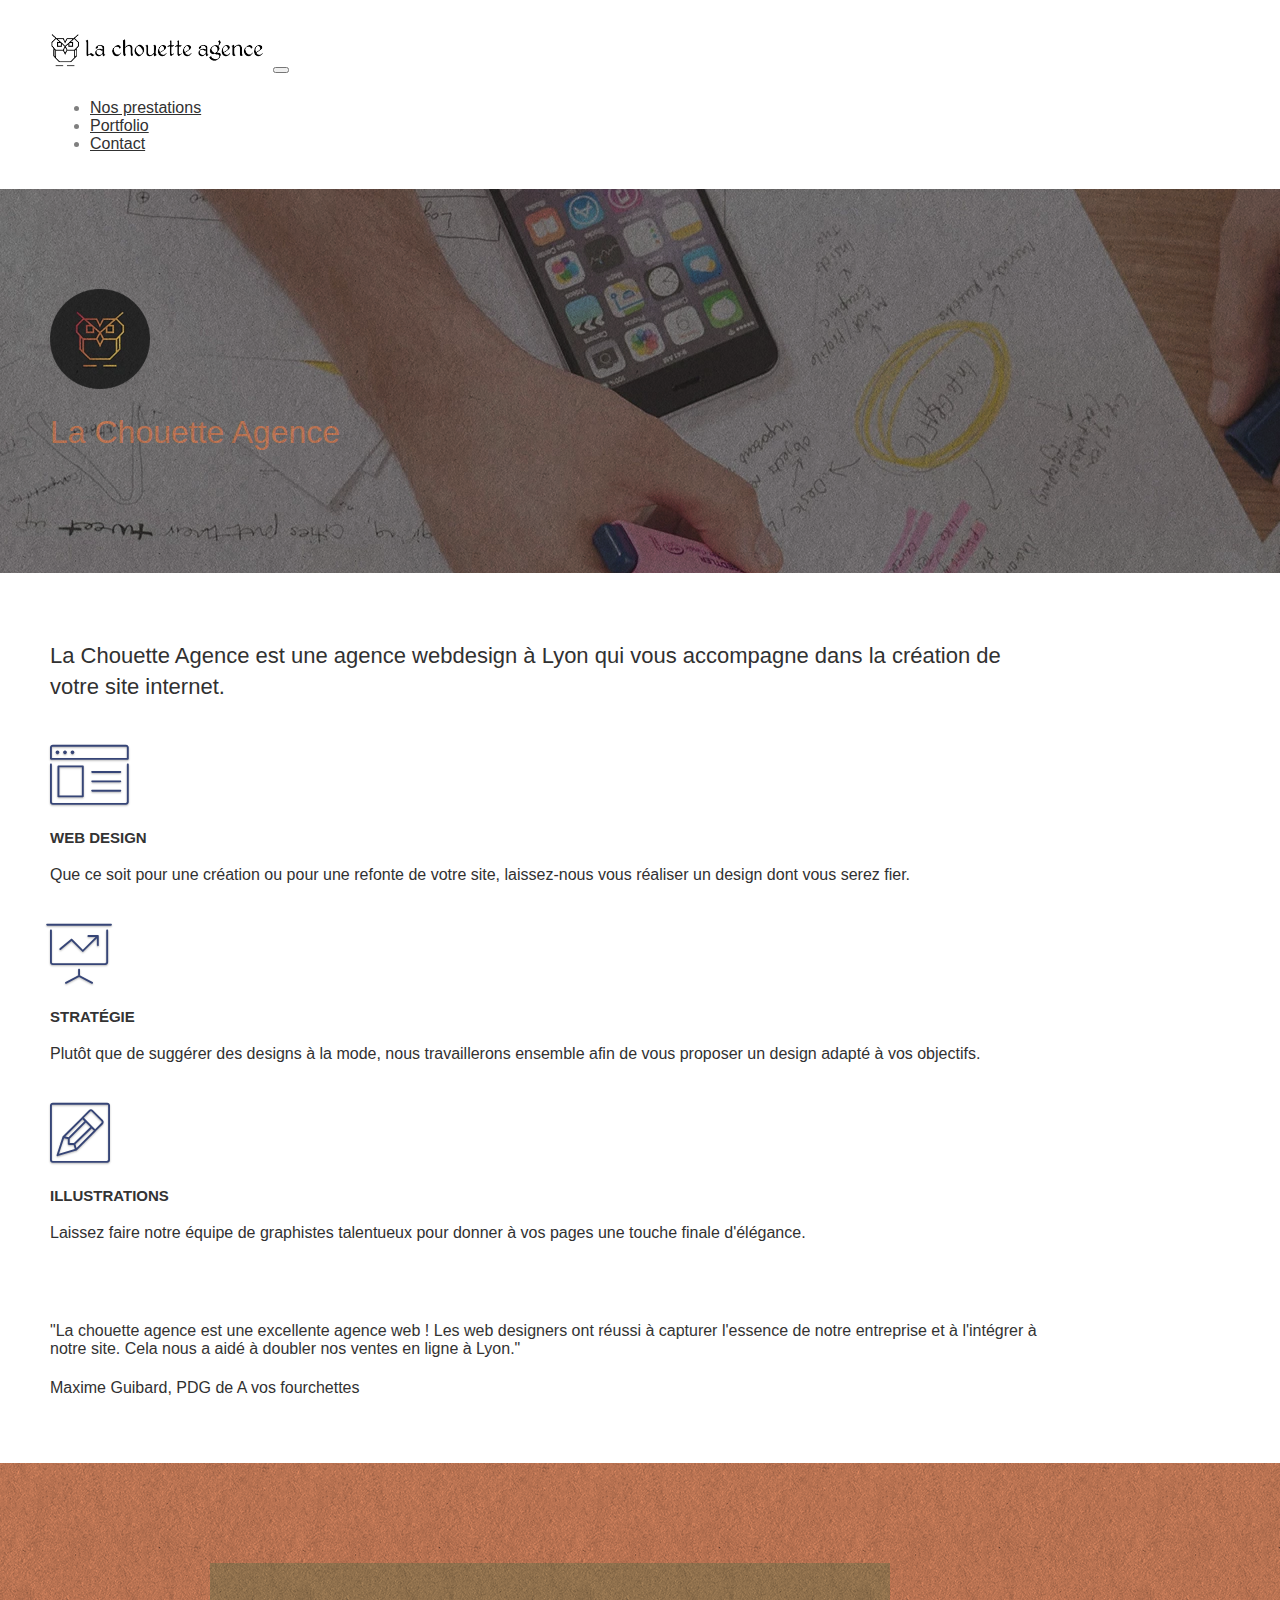
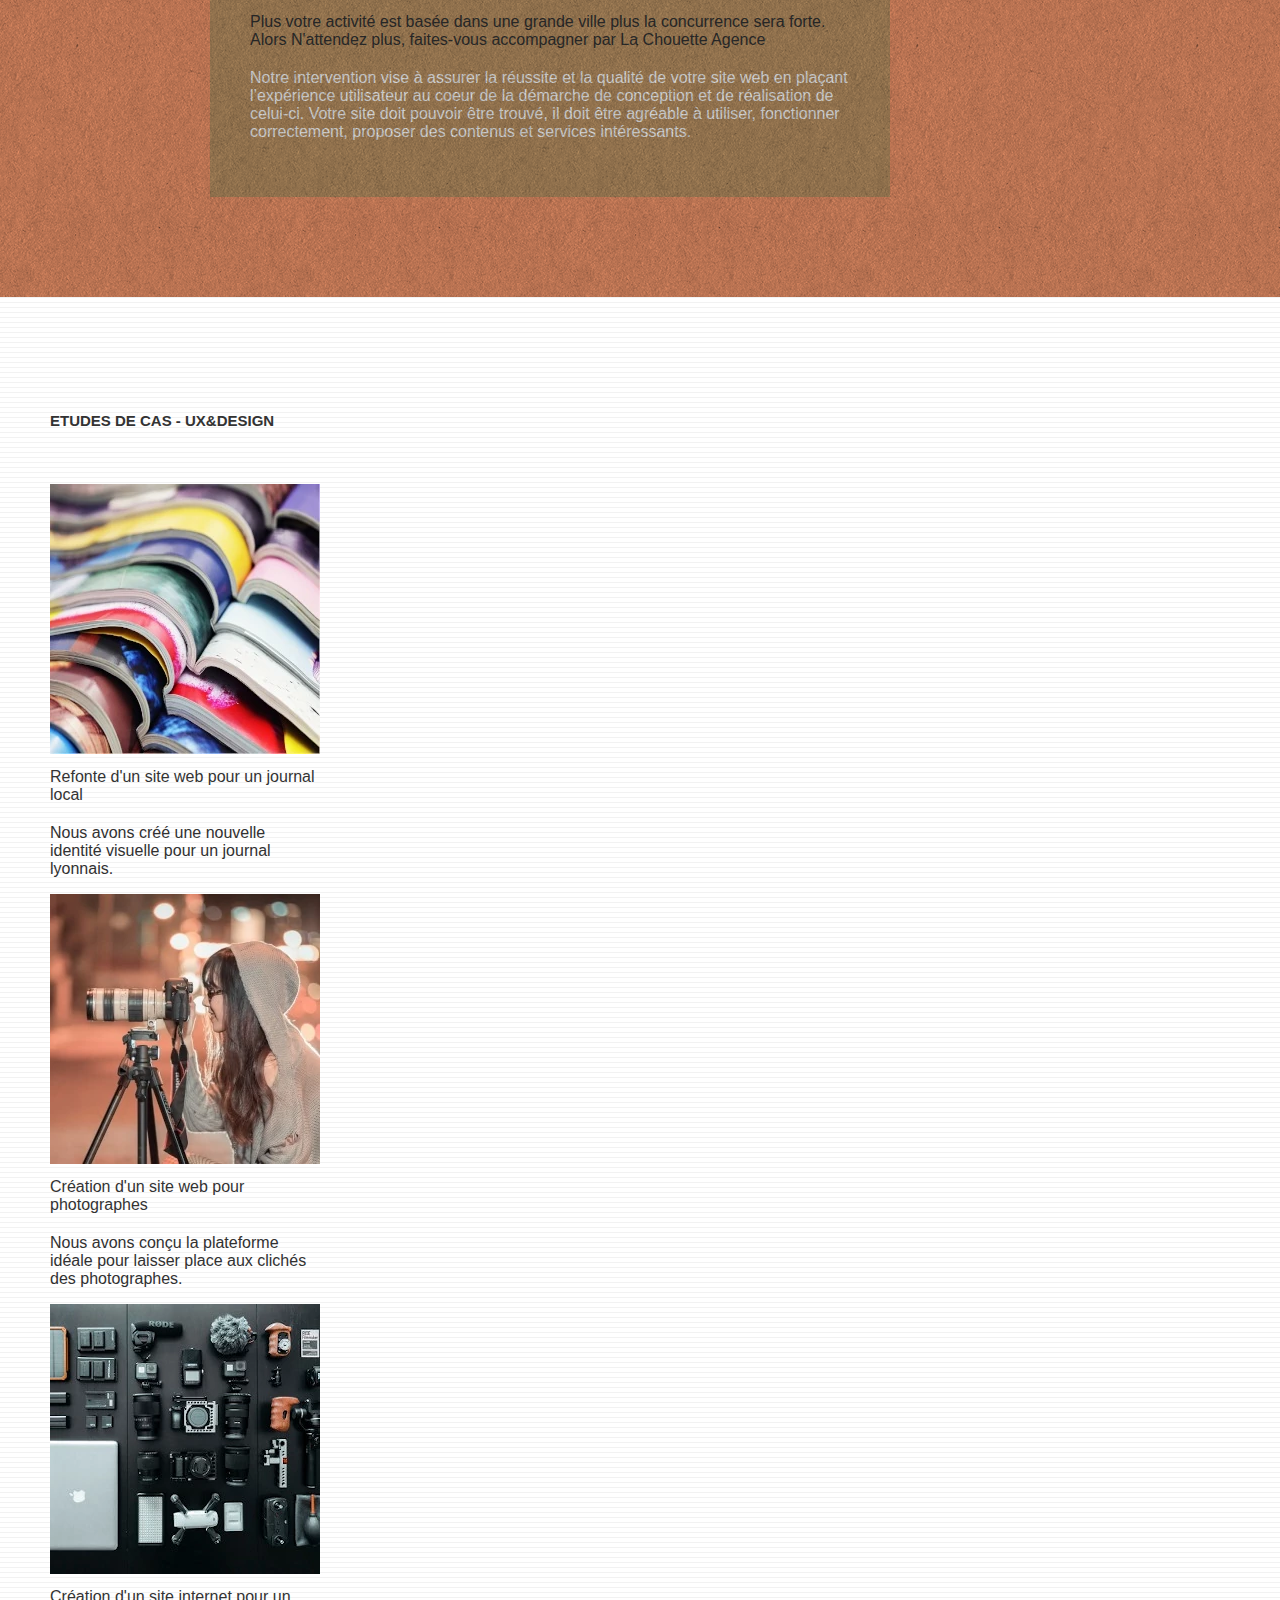
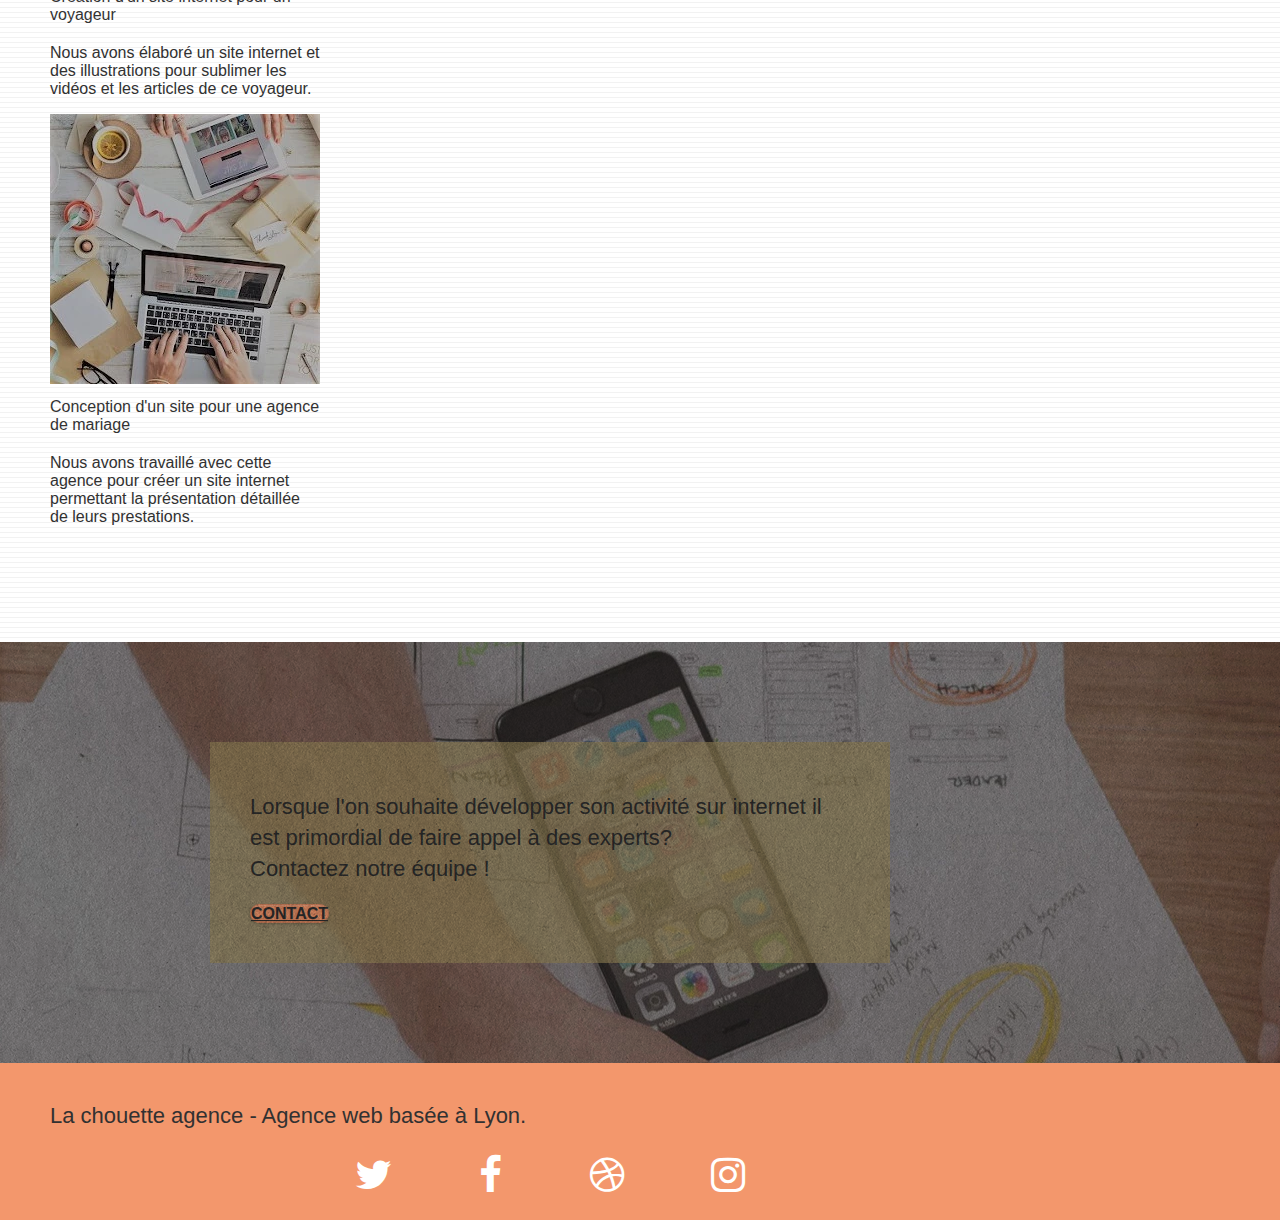
==== index.html @ d1f76609 "carroussel" ====
<!DOCTYPE html>
<html lang="fr">
	<head>
		<meta charset="utf-8" />
		<meta
			name="viewport"
			content="width=device-width, initial-scale=1.0, viewport-fit=cover"
		/>

		<meta name="robots" content="index, follow" />

		<meta
			property="og:url"
			content="https://levequebenjamin.github.io/BenjaminLeveque_4_28122020/"
		/>
		<meta
			property="og:title"
			content="La chouette agence I Agence web design qui vous accompagne dans la création de votre site internet I Lyon"
		/>
		<meta
			property="og:description"
			content="Plus votre activité est basée dans une grande ville plus la concurrence sera forte. Alors N'attendez plus, faites-vous accompagner par La Chouette Agence"
		/>
		<meta
			property="og:image"
			content="https://levequebenjamin.github.io/BenjaminLeveque_4_28122020/img/la-chouette-agence-banniere1.webp"
		/>

		<meta
			name="description"
			content="Plus votre activité est basée dans une grande ville plus la concurrence sera forte. Alors N'attendez plus, faites-vous accompagner par La Chouette Agence"
		/>

		<link
			href="https://levequebenjamin.github.io/BenjaminLeveque_4_28122020/"
			rel="canonical"
		/>
		<link rel="shortcut icon" type="image/webp" href="favicon.webp" />
		<link rel="stylesheet" href="style.min.css" />
		<link rel="stylesheet" href="./css/font-awesome.min.css" />
		<link rel="stylesheet" href="./css/et-line.min.css" />

		<script defer src="https://code.jquery.com/jquery-3.5.1.min.js" integrity="sha256-9/aliU8dGd2tb6OSsuzixeV4y/faTqgFtohetphbbj0=" crossorigin="anonymous"></script>
		<link rel="stylesheet" href="https://cdn.jsdelivr.net/npm/bootstrap@4.5.3/dist/css/bootstrap.min.css" integrity="sha384-TX8t27EcRE3e/ihU7zmQxVncDAy5uIKz4rEkgIXeMed4M0jlfIDPvg6uqKI2xXr2" crossorigin="anonymous">

		<title>
			La Chouette Agence I Agence web design qui aide les entreprises à devenir
			attractives et visibles sur Internet I Lyon
		</title>
	</head>

	<body>
		<!-- Principal conteneur -->
		<main class="page-container">
			<!-- bloc-0 -->
			<header class="bloc bgc-white l-bloc" id="bloc-0">
				<!-- AJOUT BALISE HEADER -->
				<div class="container bloc-sm">
					<nav class="navbar navbar-expand-lg navbar-light">
						<a class="navbar-brand" href="index.html"><img
							src="img/la-chouette-agence.webp"
							alt="La Chouette Agence, web design à Lyon"
						/></a>
						<button class="navbar-toggler" type="button" data-toggle="collapse" data-target="#navbarNav" aria-controls="navbarNav" aria-expanded="false" aria-label="Toggle navigation">
							<span class="navbar-toggler-icon"></span>
						</button>
						<div class="collapse navbar-collapse justify-content-end" id="navbarNav">
							<ul class="focus navbar-nav">
								<li class="nav-item active">
									<a class="nav-link" href="#ancrePrestations">Nos prestations <span class="sr-only">(current)</span></a>
								</li>
								<li class="nav-item">
									<a class="nav-link" href="#ancrePortfolio">Portfolio</a>
								</li>
								<li class="nav-item">
									<a class="nav-link" href="page2.html">Contact</a>
								</li>
							</ul>
						</div>
					</nav>
				
				</div>
			</header>
			<!-- bloc-0 END -->

			<!-- bloc-1-presentation -->
			<section
				class="bloc bg-banniere bgc-dark-slate-blue d-bloc bg-t-edge bloc-bg-texture texture-paper b-parallax"
				id="bloc-1-hero"
			>
				<!-- AJOUT BALISE SECTION /SEO -->
				<div class="container bloc-lg">
					<div class="row">
						<div class="col-sm-12 text-center">
							<img
								src="img/logo.webp"
								class="center-block image-resize-mode"
								width="100"
								alt="La Chouette Agence, webdesign à Lyon"
							/><!-- MODIF DESCRIPTION IMG /SEO -->
							<!-- AJOUT MOT CLE H1 /SEO -->
							<h1 class="hero-bloc-text tc-white">
								La Chouette Agence 
							</h1>
						</div>
					</div>
				</div>
			</section>
			<!-- bloc-1-presentation END -->

			<!-- bloc-2-services -->
			<!-- AJOUT BALISE SECTION / SEO -->
			<section class="bloc l-bloc" id="bloc-2-services">
				<div id="ancrePrestations" class="container bloc-md">
					<div class="row">
						<div class="col-sm-12 text-center">
							<!-- MODIF H3 => H2 / SEO -->
							<h2>
								La Chouette Agence est une agence webdesign à Lyon qui vous accompagne dans la création de votre site internet.
							</h2>
						</div>
					</div>
					<div class="row">
						<!-- AJOUT BALISE ARTICLE / SEO -->
						<article class="col-sm-4">
							<div class="text-center">
								<span
									class="et-icon-browser sm-shadow icon-dark-slate-blue icons icon-lg"
								></span>
							</div>
							<!-- MODIF H3 => H2 / SEO -->
							<h3 class="mg-md text-center">Web design</h3>
							<p class="text-center">
								Que ce soit pour une création ou pour une refonte de votre site, laissez-nous vous
								réaliser un design dont vous serez fier.
							</p>
						</article>
						<!-- AJOUT BALISE ARTICLE / SEO -->
						<article class="col-sm-4">
							<div class="text-center">
								<span
									class="et-icon-presentation sm-shadow icon-dark-slate-blue icons icon-lg"
								></span>
							</div>
							<!-- MODIF H3 => H2 / SEO -->
							<h3 class="mg-md text-center">Stratégie</h3>
							<p class="text-center">
								Plutôt que de suggérer des designs à la mode, nous travaillerons ensemble afin de vous proposer un design adapté à vos objectifs.<br />
							</p>
						</article>
						<!-- AJOUT BALISE ARTICLE / SEO -->
						<article class="col-sm-4">
							<div class="text-center">
								<span
									class="et-icon-edit sm-shadow icon-dark-slate-blue icons icon-lg"
								></span>
							</div>
							<!-- MODIF H3 => H2 / SEO -->
							<h3 class="mg-md text-center">Illustrations</h3>
							<p class="text-center">
								Laissez
								faire notre équipe de graphistes talentueux pour donner à vos
								pages une touche finale d'élégance.
							</p>
						</article>
					</div>
					<!-- AJOUT BALISE ARTICLE / SEO -->
					<article class="row justify-content-center voffset-lg voffset">
						<!-- MODIF IMG CITATION => TEXTE / SEO -->
						<div class="col-xs-12 col-md-8 col-md-offset-2 text-center">
							<h4>
								"La chouette agence est une excellente agence web ! Les web
								designers ont réussi à capturer l'essence de notre entreprise et
								à l'intégrer à notre site. Cela nous a aidé à doubler nos ventes
								en ligne à Lyon."
							</h4>
							<p>Maxime Guibard, PDG de A vos fourchettes</p>
						</div>
					</article>
				</div>
			</section>
			<!-- bloc-2-services END -->

			<!-- bloc-3-what-i-do -->
			<!-- AJOUT BALISE SECTION + AJOUT bg-t-edge pour background /SEO-->
			<section
				class="bloc bg-presentation bgc-atomic-tangerine d-bloc bloc-bg-texture texture-paper bg-t-edge b-parallax"
				id="bloc-3-what-i-do"
			>
				<div class="container bloc-lg">
					<div class="tight-width-whitespace black-background blocPad">
						<div class="col-sm-12">
							<h4 class="mg-md text-center">
								Plus votre activité est basée dans une grande ville plus la concurrence sera forte. Alors N'attendez plus, faites-vous accompagner par La Chouette Agence<br />
							</h4>
							<p class="text-center white">
								Notre intervention vise à assurer la réussite et la qualité de votre site web en plaçant l’expérience utilisateur au coeur de la démarche de conception et de réalisation de celui-ci. Votre site doit pouvoir être trouvé, il doit être agréable à utiliser, fonctionner correctement, proposer des contenus et services intéressants.
							</p>
						</div>
					</div>
				</div>
			</section>
			<!-- bloc-3-what-i-do END -->

			<!-- bloc-4-portfolio -->
			<!-- AJOUT BALISE SECTION / SEO -->
			<section
				class="bloc bg-lines-h2-bg bg-repeat l-bloc"
				id="bloc-4-portfolio"
			>
				<div id="ancrePortfolio" class="container bloc-lg">
					<div class="justify-content-center">
						<!-- MODIF IMG => TEXTE / SEO -->
						<div class="col-sm-12 text-center paddingPortfolioH2">
							<h3>
								Etudes de cas - UX&DESIGN
							</h3>
						</div>
						<div class="row justify-content-around">
							<!-- AJOUT BALISE ARTICLE / SEO -->
							<article class="marginImg">
								<div class="widthArticle marginImg">
									<!-- MODIF DESCRIPTION IMG /SEO -->
									<img
										src="img/1.webp"
										alt="La Chouette Agence, agence web design, refonte d'un site web pour un journal local"
										class="img-responsive portfolio-thumb"
									/>
								<h4 class="mg-md text-center">
									Refonte d'un site web pour un journal local
								</h4>
								<p class="text-center">
									Nous avons créé une nouvelle identité visuelle pour un journal
									lyonnais.
								</p>
								</div>
							</article>
							<!-- AJOUT MARGIN AUTO POUR RESPONSIVE marginImg / SEO -->
							<!-- AJOUT BALISE ARTICLE / SEO -->
							<article class="marginImg">
								<div class="widthArticle marginImg">
									<!-- MODIF DESCRIPTION IMG /SEO -->
									<img
										src="img/2.webp"
										class="img-responsive portfolio-thumb"
										alt="La Chouette Agence, agence web design, création d'un site web pour photographes"
									/>
								<h4 class="mg-md text-center">
									Création d'un site web pour photographes
								</h4>
								<p class="text-center">
									Nous avons conçu la plateforme idéale pour laisser place aux
									clichés des photographes.
								</p>
								</div>
							</article>
						</div>
						<div class="row justify-content-around">
							<!-- AJOUT MARGIN AUTO POUR RESPONSIVE marginImg / SEO -->
							<!-- AJOUT BALISE ARTICLE / SEO -->
							<article class="marginImg">
								<div class="widthArticle marginImg">
									<!-- MODIF DESCRIPTION IMG /SEO -->
									<img
										src="img/3.webp"
										class="img-responsive portfolio-thumb"
										alt="La Chouette Agence, agence web design, création d'un site web pour voyageur"
									/>
								<h4 class="mg-md text-center">
									Création d'un site internet pour un voyageur
								</h4>
								<p class="text-center">
									Nous avons élaboré un site internet et des illustrations pour
									sublimer les vidéos et les articles de ce voyageur.
								</p>
								</div>
							</article>
							<!-- AJOUT MARGIN AUTO POUR RESPONSIVE marginImg / SEO -->
							<!-- AJOUT BALISE ARTICLE / SEO -->
							<article class="marginImg">
								<div class="widthArticle marginImg">
									<!-- MODIF DESCRIPTION IMG /SEO -->
									<img
										src="img/4.webp"
										class="img-responsive portfolio-thumb"
										alt="La Chouette Agence, agence web design, création d'un site web pour agence de mariage"
									/>
								<h4 class="mg-md text-center">
									Conception d'un site pour une agence de mariage
								</h4>
								<p class="text-center">
									Nous avons travaillé avec cette agence pour créer un site
									internet permettant la présentation détaillée de leurs
									prestations.
								</p>
								</div>
							</article>
						</div>
					</div>
				</div>
			</section>
			<!-- bloc-4-portfolio END -->

			<!-- bloc-5-cta -->
			<section
				class="bloc bg-banniere bgc-dark-slate-blue d-bloc bloc-bg-texture texture-paper bg-t-edge"
				id="bloc-5-cta"
			>
				<div class="container bloc-lg">
					<div class="tight-width-whitespace black-background">
						<h2 class="mg-md text-center">
							Lorsque l'on souhaite développer son activité sur internet il est primordial de faire appel à des experts?<br />Contactez notre
							équipe !
						</h2>
						<div class="col-sm-12 text-center focus">
							<a
								href="page2.html"
								class="btn btn-atomic-tangerine btn-clean btn-rd btn-lg cta-hero"
								>Contact</a
							>
						</div>
					</div>
				</div>
			</section>
			<!-- bloc-5-cta END -->

			<!-- Footer - bloc-8 -->
			<!-- AJOUT BALISE FOOTER / SEO -->
			<footer class="bloc bgc-atomic-tangerine d-bloc" id="bloc-8">
				<div class="container bloc-sm">
					<div class="row">
						<div class="col-sm-12">
							<!-- AJOUT H2 /SEO -->
							<h2 class="text-center">
								La chouette agence - Agence web basée à Lyon.<br />
							</h2>
							<div class="row-no-gutters social rowFlex">
								<div class="col-sm-3">
									<div class="text-center">
										<!-- AJOUT LIEN TWITTER / SEO -->
										<a class="social dimI" href="https://twitter.com"
											><span
												class="fa fa-twitter icon-md padI"
												aria-hidden="true"
											></span
											><span class="hors-ecran">Marche : </span>
										</a>
									</div>
								</div>
								<div class="col-sm-3">
									<div class="text-center">
										<!-- AJOUT LIEN FACEBOOK / SEO -->
										<a class="social dimI" href="https://facebook.com"
											><span
												class="fa fa-facebook icon-md padI"
												aria-hidden="true"
											></span
											><span class="hors-ecran">Marche : </span></a
										>
									</div>
								</div>
								<div class="col-sm-3">
									<div class="text-center">
										<!-- AJOUT LIEN DRIBBBLE / SEO -->
										<a class="social dimI" href="https://dribbble.com"
											><span
												class="fa fa-dribbble icon-md padI"
												aria-hidden="true"
											></span
											><span class="hors-ecran">Marche : </span></a
										>
									</div>
								</div>
								<div class="col-sm-3">
									<div class="text-center">
										<!-- AJOUT LIEN INSTAGRAM / SEO -->
										<a class="social dimI" href="https://instagram.com"
											><span
												class="fa fa-instagram icon-md padI"
												aria-hidden="true"
											></span
											><span class="hors-ecran">Marche : </span></a
										>
									</div>
								</div>
							</div>
						</div>
					</div>
				</div>
			</footer>
			<!-- Footer - bloc-8 END -->
		</main>
		<!-- Principal conteneur END -->
		<script defer src="https://cdn.jsdelivr.net/npm/bootstrap@4.5.3/dist/js/bootstrap.bundle.min.js" integrity="sha384-ho+j7jyWK8fNQe+A12Hb8AhRq26LrZ/JpcUGGOn+Y7RsweNrtN/tE3MoK7ZeZDyx" crossorigin="anonymous"></script>
	</body>
</html>
---- style.min.css ----
body{margin:0;padding:0;background:#fff;overflow-x:hidden;-webkit-font-smoothing:antialiased;-moz-osx-font-smoothing:grayscale}a,button{transition:all .3s ease-in-out;outline:0!important}a:hover{text-decoration:none;cursor:pointer}.bloc{width:100%;clear:both;background:50% 50% no-repeat;padding:0 50px;-webkit-background-size:cover;-moz-background-size:cover;-o-background-size:cover;background-size:cover;position:relative}.bloc .container{padding-left:0;padding-right:0}.bloc-lg{padding:100px 50px}.bloc-md{padding:50px}.bloc-sm{padding:20px 20px}.bg-b-edge,.bg-br-edge,.bg-center,.bg-l-edge,.bg-r-edge,.bg-repeat,.bg-t-edge{-webkit-background-size:auto!important;-moz-background-size:auto!important;-o-background-size:auto!important;background-size:auto!important}.bg-repeat{background:repeat}.bg-t-edge{background:top no-repeat}.bloc-bg-texture::before{content:"";background-size:2px 2px;position:absolute;top:0;bottom:0;left:0;right:0}.texture-paper::before{background:url(https://levequebenjamin.github.io/BenjaminLeveque_4_28122020/img/texture-paper.webp);background-size:280px 280px}.b-parallax{background-attachment:fixed}.d-bloc{color:rgba(255,255,255,.7)}.d-bloc button:hover{color:rgba(255,255,255)}.d-bloc .a-btn,.d-bloc .navbar a,.d-bloc .navbar-brand,.d-bloc a .icon-lg,.d-bloc a .icon-md,.d-bloc a .icon-sm,.d-bloc h1 a,.d-bloc h2 a,.d-bloc h3 a,.d-bloc h4 a,.d-bloc h5 a,.d-bloc h6 a,.d-bloc p a{color:rgba(255,255,255)}.d-bloc .a-btn:hover,.d-bloc .navbar a:hover,.d-bloc .navbar-brand:hover,.d-bloc a:hover .icon-lg,.d-bloc a:hover .icon-md,.d-bloc a:hover .icon-sm,.d-bloc h1 a:hover,.d-bloc h2 a:hover,.d-bloc h3 a:hover,.d-bloc h4 a:hover,.d-bloc h5 a:hover,.d-bloc h6 a:hover,.d-bloc p a:hover{color:#364577}.d-bloc .navbar-toggle .icon-bar{background:rgba(255,255,255,1)}.l-bloc{color:rgba(0,0,0,.5)}.l-bloc button:hover{color:rgba(0,0,0,.7)}.l-bloc .a-btn,.l-bloc .navbar a,.l-bloc .navbar-brand,.l-bloc a .icon-lg,.l-bloc a .icon-md,.l-bloc a .icon-sm,.l-bloc h1 a,.l-bloc h2 a,.l-bloc h3 a,.l-bloc h4 a,.l-bloc h5 a,.l-bloc h6 a,.l-bloc p a{color:rgba(0,0,0,.6)}.l-bloc .a-btn:hover,.l-bloc .navbar a:hover,.l-bloc .navbar-brand:hover,.l-bloc a:hover .icon-lg,.l-bloc a:hover .icon-md,.l-bloc a:hover .icon-sm,.l-bloc h1 a:hover,.l-bloc h2 a:hover,.l-bloc h3 a:hover,.l-bloc h4 a:hover,.l-bloc h5 a:hover,.l-bloc h6 a:hover,.l-bloc p a:hover{color:rgba(0,0,0,1)}.l-bloc .navbar-toggle .icon-bar{color:rgba(0,0,0,.6)}.voffset{margin-top:30px}.voffset-lg{margin-top:80px}.row-no-gutters{margin-right:0;margin-left:0}.row.row-no-gutters>[class*=" col-"],.row.row-no-gutters>[class^=col-]{padding-right:0;padding-left:0}#bloc-1-hero h1{font-size:32px}.navbar{margin-bottom:0;z-index:1}.navbar-brand{height:auto;margin:3px 15px;padding:0;font-size:25px;font-weight:400;font-weight:600;line-height:44px}.navbar-brand img{height:40px;margin:10px 5px 0 0;display:inline}.navbar-brand img[src$=svg]{min-width:100px}.nav-center .navbar-brand img{margin:0}.navbar .nav{padding-top:2px;margin-right:-16px;float:right;z-index:1}.nav>li{float:left;margin-top:4px;font-size:16px}.nav>li a:focus,.nav>li a:hover{background:0 0}.navbar-toggle:hover{background:0 0!important}.navbar-toggle .icon-bar{background-color:rgba(0,0,0,.5);width:36px;padding-top:5px;padding-bottom:5px}@media (min-width:768px){.site-navigation{position:absolute;top:50%;right:20px;transform:translate(0,-50%);-webkit-transform:translateY(-50%)}.nav-center{text-align:center}.nav-center .navbar-header{width:100%}.nav-center .nav>li,.nav-center .navbar-brand,.nav-center .navbar-header{float:none;display:inline-block}.nav-center .site-navigation{position:relative;width:100%;right:0;margin-right:0;margin-top:20px}}.nav>li>.dropdown a{background:0 0!important;display:block;padding:14px 15px}.mg-md{margin-top:10px;margin-bottom:20px}.mg-lg{margin-top:10px;margin-bottom:40px}.btn{margin:0 10px 10px 0}.btn-d,.btn-d:focus,.btn-d:hover{color:#fff;background:rgba(0,0,0,.3)}button{outline:0!important}.btn-rd{border-radius:40px}.btn-clean{border:1px solid rgba(0,0,0,.08);border-bottom-color:rgba(0,0,0,.1);text-shadow:0 1px 0 rgba(0,0,1,.1);box-shadow:0 1px 3px rgba(0,0,1,.25),inset 0 1px 0 0 rgba(255,255,255,.15)}.icon-md{font-size:40px!important}.icon-lg{font-size:60px!important}.sm-shadow{text-shadow:0 1px 2px rgba(0,0,0,.3)}a[data-lightbox]{position:relative;display:block;text-align:center}a[data-lightbox]:hover::before{content:"+";font-family:HelveticaNeue-Light,"Helvetica Neue Light","Helvetica Neue",Helvetica,Arial;font-size:32px;width:50px;height:50px;margin-left:-25px;border-radius:50%;background:rgba(0,0,0,.6);color:#fff;font-weight:100;z-index:1;position:absolute;top:50%;transform:translateY(-50%);-webkit-transform:translateY(-50%)}a[data-lightbox]:hover img{opacity:.6;-webkit-animation-fill-mode:none;animation-fill-mode:none}.lightbox-caption{padding:20px;color:#fff;background:rgba(0,0,0,.5);position:absolute;left:15px;right:15px;bottom:5px}.snapshot-lb .lightbox-caption{padding:0;color:rgba(0,0,0,.5);background:0 0}.btn,a,h1,h2,h3,h4,h5,h6,p{font-family:helvetica;font-weight:400;color:#313131!important}.container{max-width:1000px}.hero-bloc-text{font-size:38px}.tight-width-whitespace{max-width:600px;margin:auto auto auto auto}.h1{font-size:20px;font-family:"Open Sans"}.cta-hero{margin-top:22px;color:#fff!important;text-transform:uppercase;font-weight:700}.social{max-width:400px;margin:auto auto auto auto}h2{font-size:22px;line-height:1.4em}h3{font-size:15px;text-transform:uppercase;font-weight:700;color:#333!important}.med-width-whitespace{max-width:800px;margin:auto auto auto auto;box-shadow:0 0 0 #000}h1{color:#333!important}h4{color:#333!important}.icons{margin-bottom:14px;margin-top:24px}.white{color:#fff!important}.portfolio-thumb{margin-bottom:24px}.portfolio-row{margin-bottom:44px;margin-top:50px}.black-background{background-color:rgba(165,147,99,.7);padding:40px 40px 40px 40px}.bgc-white{background-color:#fff}.bgc-dark-slate-blue{background-color:#364577}.bgc-atomic-tangerine{background-color:#f3976c}.tc-white{color:#f3976c!important}.btn-atomic-tangerine{background:#f3976c!important;color:#313131!important}.btn-atomic-tangerine:hover{background:#364577!important;color:#fff!important}.icon-dark-slate-blue{color:#364577!important;border-color:#364577!important}.bg-lines-h2-bg{background-image:url(https://levequebenjamin.github.io/BenjaminLeveque_4_28122020/img/lines-h2-bg.webp)}.bg-banniere{background-image:url(https://levequebenjamin.github.io/BenjaminLeveque_4_28122020/img/la-chouette-agence-banniere.webp)}.bg-presentation{background-image:url(https://levequebenjamin.github.io/BenjaminLeveque_4_28122020/img/image-de-presentation.webp)}@media (max-width:1024px){.bloc{padding-left:20px;padding-right:20px}}@media (max-width:992px) and (min-width:768px){.navbar .nav{max-width:80%}.nav-center.navbar .nav{max-width:100%}}@media only screen and (min-device-width:768px) and (max-device-width:1024px) and (orientation:landscape){.b-parallax{background-attachment:scroll}}@media only screen and (min-device-width:1024px) and (max-device-width:1366px) and (-webkit-min-device-pixel-ratio:1.5){.b-parallax{background-attachment:scroll}}@media (max-width:991px){.container{width:100%}.b-parallax{background-attachment:scroll}#hero-bloc,.page-container{overflow-x:hidden;position:relative}.bloc{padding-left:constant(safe-area-inset-left);padding-right:constant(safe-area-inset-right)}}@media (max-width:767px){.page-container{overflow-x:hidden;position:relative}h1,h2,h3,h4,h5,h6,p{padding-left:10px!important;padding-right:10px!important}.b-parallax{background-attachment:scroll}.navbar .nav{padding-top:0;border-top:1px solid rgba(0,0,0,.2);float:none!important}.navbar.row{margin-left:0;margin-right:0}.site-navigation{position:inherit;transform:none;-webkit-transform:none;-ms-transform:none}.nav>li{margin-top:0;border-bottom:1px solid rgba(0,0,0,.1);background:rgba(0,0,0,.05);text-align:left;padding-left:15px;width:100%}.nav>li:hover{background:rgba(0,0,0,.08)}#hero-bloc .navbar .nav{background:rgba(0,0,0,.8)}#hero-bloc .navbar .nav a{color:rgba(255,255,255,.6)}.hero{padding:50px 0}.hero-nav{left:-1px;right:-1px}.navbar-collapse{padding:0;overflow-x:hidden;-webkit-box-shadow:none;box-shadow:none}.navbar-brand img{width:auto}.bloc{padding-left:0;padding-right:0}.bloc-lg{padding:40px 0}.bloc-md,.bloc-sm{padding-left:0;padding-right:0}.a-block{padding:0 10px}.voffset{margin-top:5px}.voffset-md{margin-top:20px}.voffset-lg{margin-top:30px}}@media (max-width:400px){.bloc{padding-left:0;padding-right:0}}.focus li a:focus{background-color:#364577;color:#fff!important}.focus a:focus{background-color:#364577;color:#fff!important}.d-bloc a:focus .icon-md{color:#364577!important}a[data-lightbox]:focus img{opacity:.6;-webkit-animation-fill-mode:none;animation-fill-mode:none}.rowFlex{display:flex;justify-content:space-between}.marginImg img{margin:auto}@media all and (max-width:425px){.black-background{padding:20px 0 20px 0}}.padI{padding:5px}.hors-ecran{position:absolute;left:-99999rem}.widthArticle{width: 270px!important}.paddingPortfolioH2{padding-bottom:40px}.navbar-brand{margin:0!important}
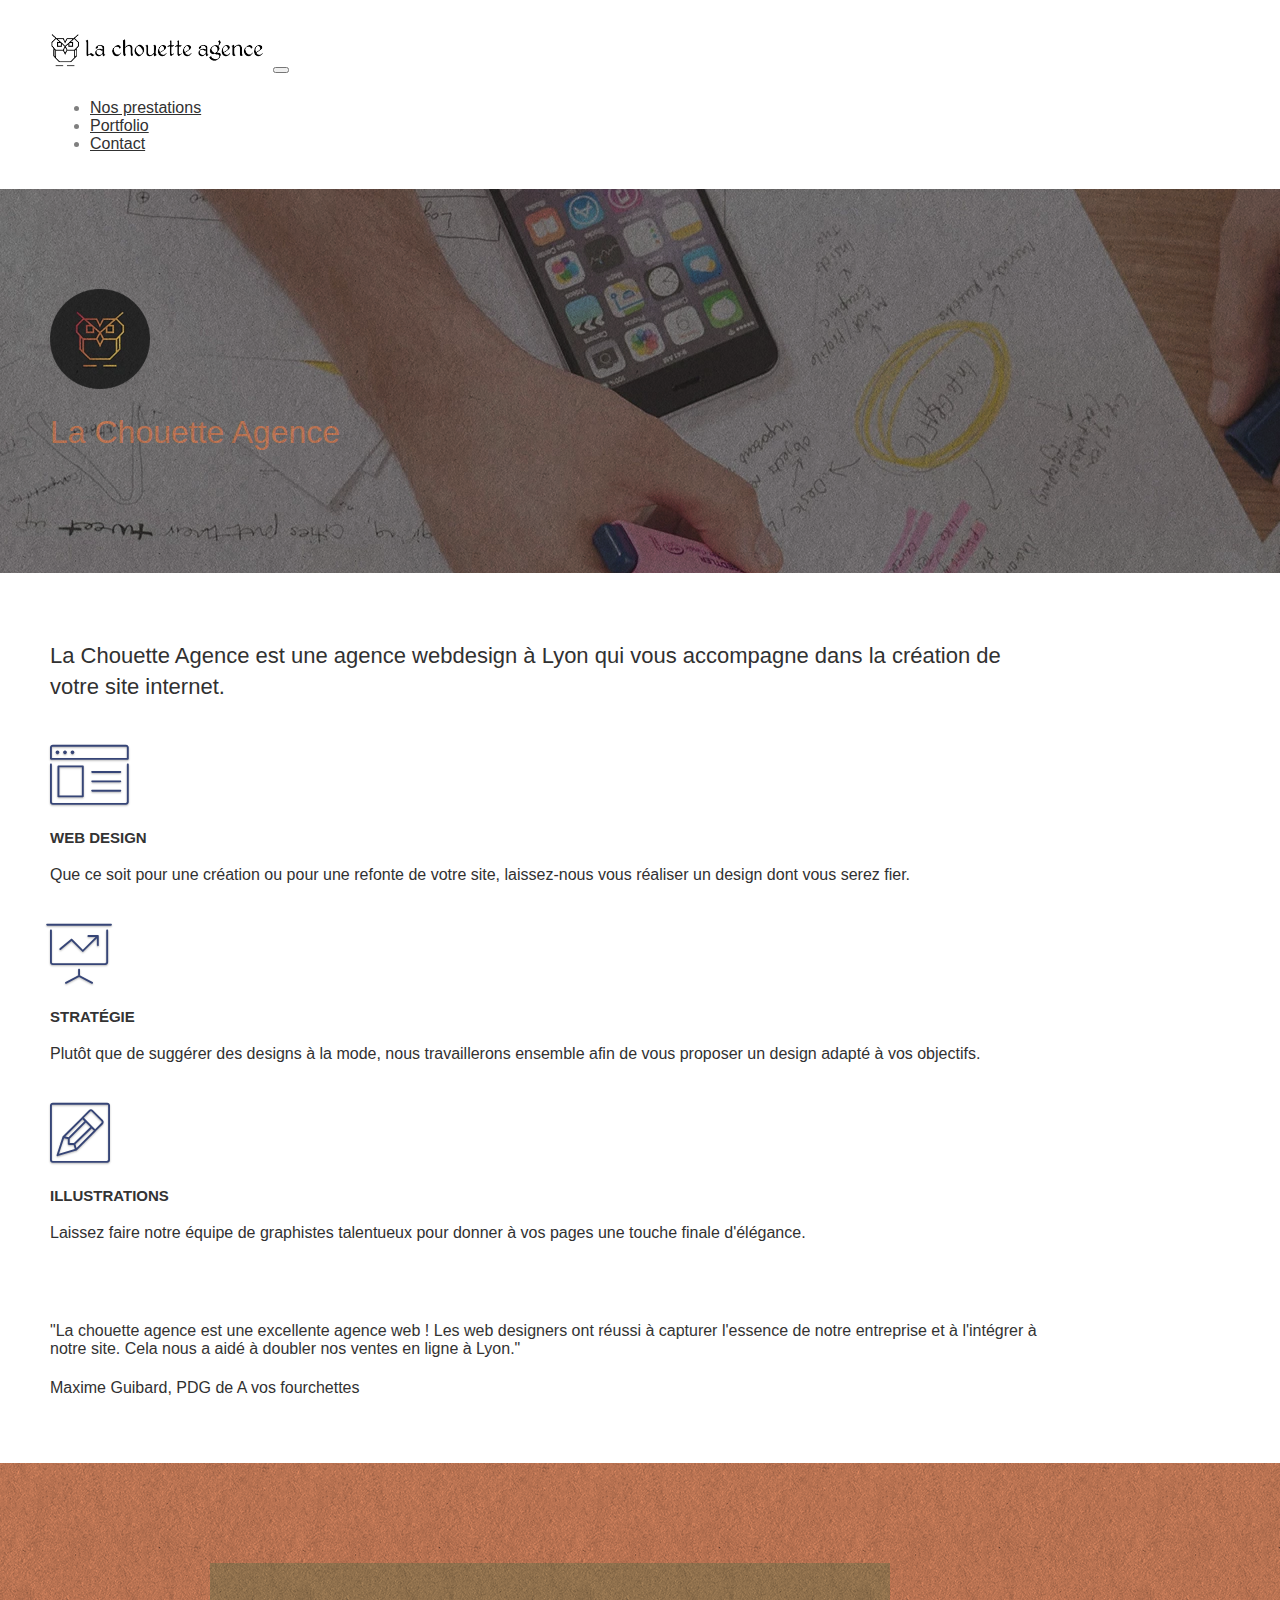
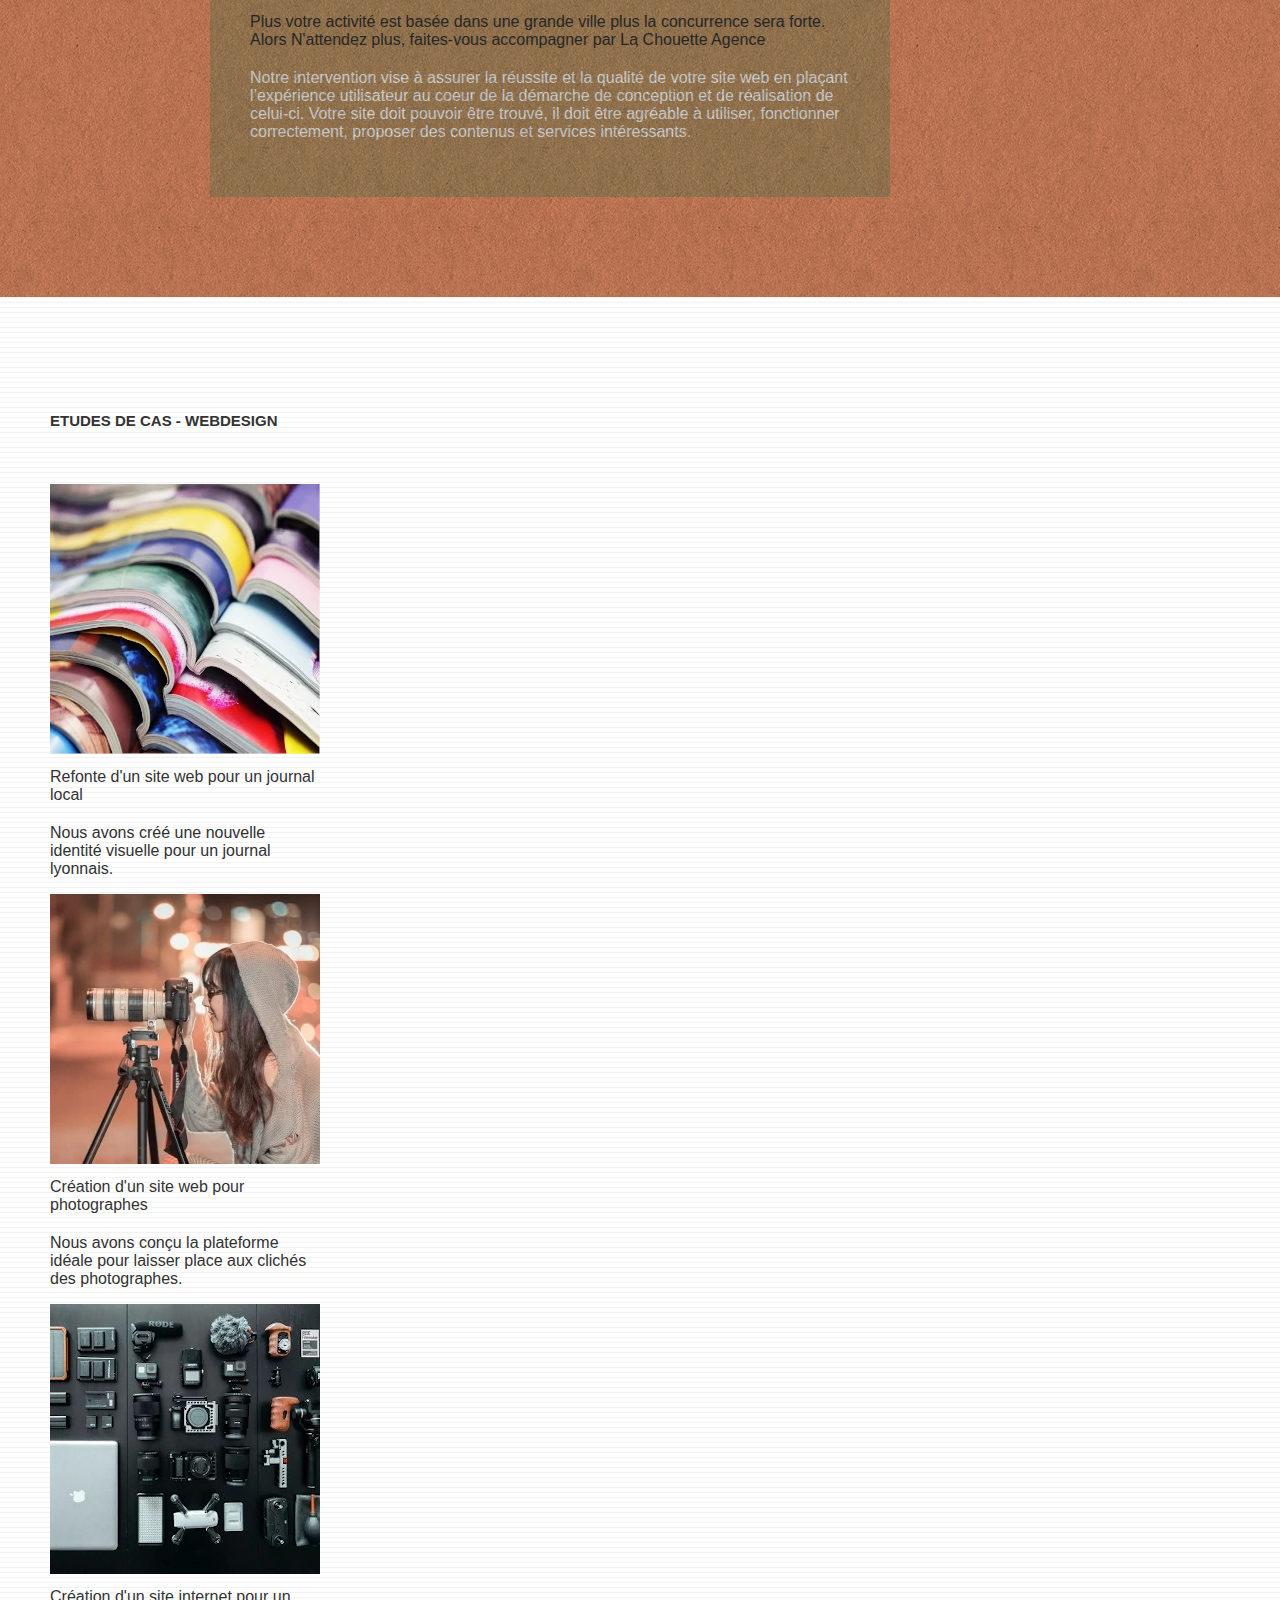
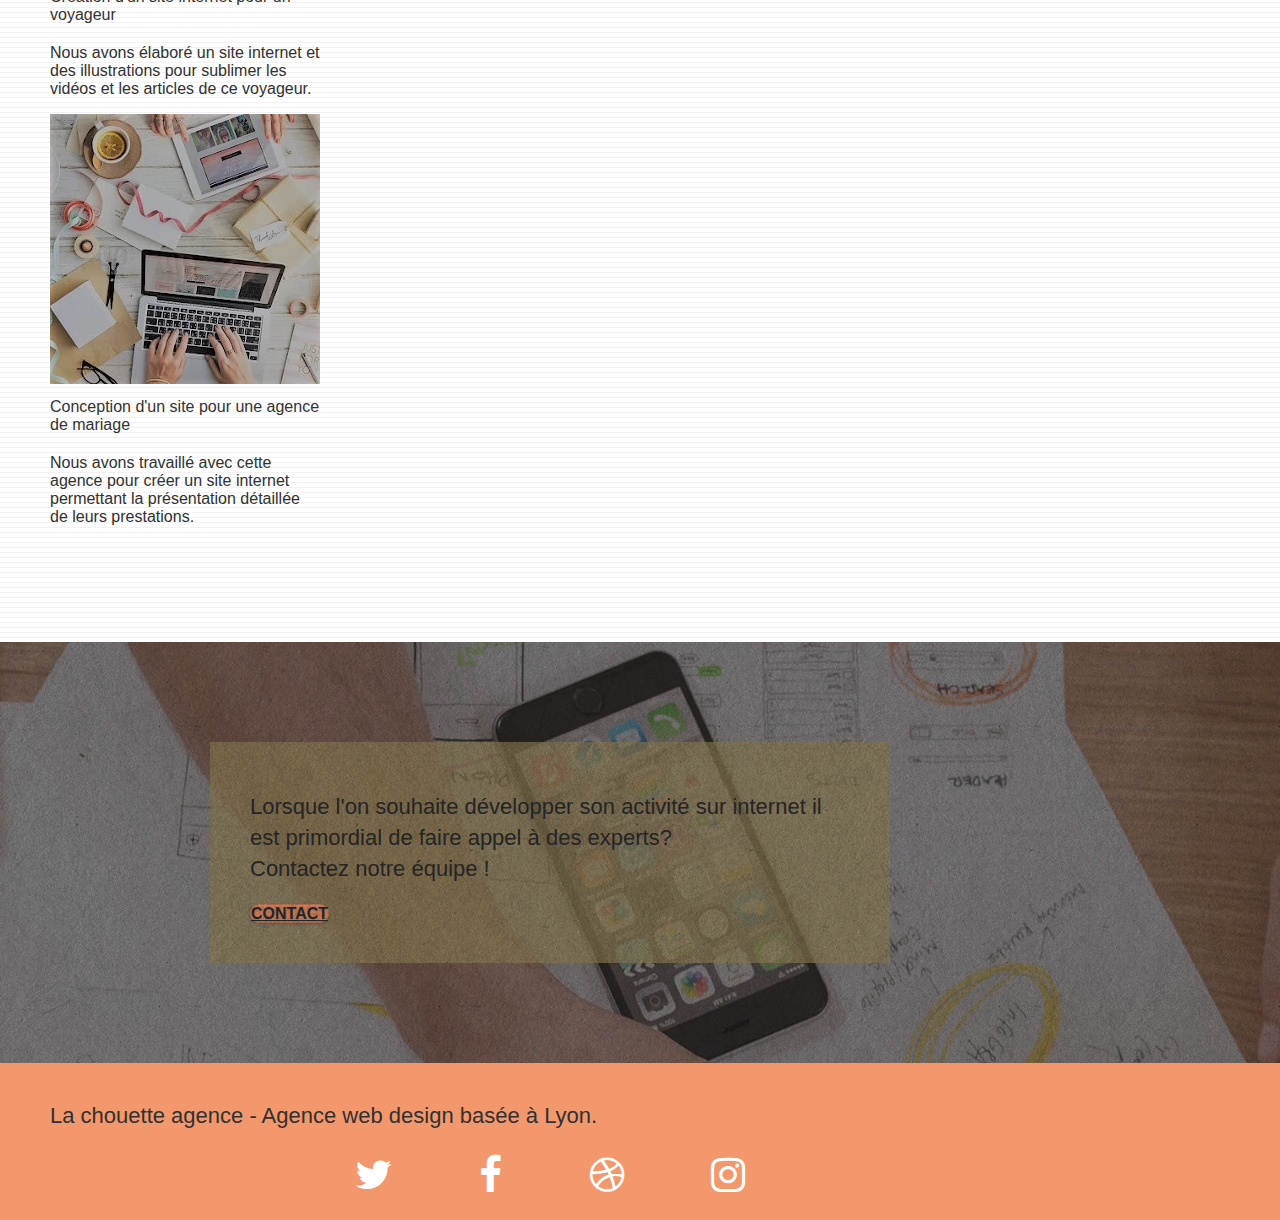
==== commit 167a7a5e: "derniere modif avant soutenance" ====
--- a/index.html
+++ b/index.html
@@ -6,16 +6,17 @@
 			name="viewport"
 			content="width=device-width, initial-scale=1.0, viewport-fit=cover"
 		/>
-
+		<!-- AJOUT BALISE ROBOTS -->
 		<meta name="robots" content="index, follow" />
 
+		<!-- AJOUT OPEN GRAPH POUR RESEAUX SOCIAUX-->
 		<meta
 			property="og:url"
 			content="https://levequebenjamin.github.io/BenjaminLeveque_4_28122020/"
 		/>
 		<meta
 			property="og:title"
-			content="La chouette agence I Agence web design qui vous accompagne dans la création de votre site internet I Lyon"
+			content="La chouette agence, agence web design qui vous accompagne dans la création de votre site internet, basée à Lyon"
 		/>
 		<meta
 			property="og:description"
@@ -25,12 +26,14 @@
 			property="og:image"
 			content="https://levequebenjamin.github.io/BenjaminLeveque_4_28122020/img/la-chouette-agence-banniere1.webp"
 		/>
-
+ 
+		<!-- AJOUT META DESCIPTION-->
 		<meta
 			name="description"
 			content="Plus votre activité est basée dans une grande ville plus la concurrence sera forte. Alors N'attendez plus, faites-vous accompagner par La Chouette Agence"
 		/>
 
+		<!-- AJOUT BALISE CANONICAL-->
 		<link
 			href="https://levequebenjamin.github.io/BenjaminLeveque_4_28122020/"
 			rel="canonical"
@@ -40,8 +43,19 @@
 		<link rel="stylesheet" href="./css/font-awesome.min.css" />
 		<link rel="stylesheet" href="./css/et-line.min.css" />
 
-		<script defer src="https://code.jquery.com/jquery-3.5.1.min.js" integrity="sha256-9/aliU8dGd2tb6OSsuzixeV4y/faTqgFtohetphbbj0=" crossorigin="anonymous"></script>
-		<link rel="stylesheet" href="https://cdn.jsdelivr.net/npm/bootstrap@4.5.3/dist/css/bootstrap.min.css" integrity="sha384-TX8t27EcRE3e/ihU7zmQxVncDAy5uIKz4rEkgIXeMed4M0jlfIDPvg6uqKI2xXr2" crossorigin="anonymous">
+		<!-- AJOUT CLE INTEGRITE JAVASCIPT ET BOOTSTRAP-->
+		<script
+		defer
+			src="https://code.jquery.com/jquery-3.5.1.min.js"
+			integrity="sha256-9/aliU8dGd2tb6OSsuzixeV4y/faTqgFtohetphbbj0="
+			crossorigin="anonymous"
+		></script>
+		<link
+			rel="stylesheet"
+			href="https://cdn.jsdelivr.net/npm/bootstrap@4.5.3/dist/css/bootstrap.min.css"
+			integrity="sha384-TX8t27EcRE3e/ihU7zmQxVncDAy5uIKz4rEkgIXeMed4M0jlfIDPvg6uqKI2xXr2"
+			crossorigin="anonymous"
+		/>
 
 		<title>
 			La Chouette Agence I Agence web design qui aide les entreprises à devenir
@@ -57,17 +71,31 @@
 				<!-- AJOUT BALISE HEADER -->
 				<div class="container bloc-sm">
 					<nav class="navbar navbar-expand-lg navbar-light">
-						<a class="navbar-brand" href="index.html"><img
-							src="img/la-chouette-agence.webp"
-							alt="La Chouette Agence, web design à Lyon"
+						<a class="navbar-brand" href="index.html"
+							><img
+								src="img/la-chouette-agence.webp"
+								alt="La Chouette Agence, web design à Lyon"
 						/></a>
-						<button class="navbar-toggler" type="button" data-toggle="collapse" data-target="#navbarNav" aria-controls="navbarNav" aria-expanded="false" aria-label="Toggle navigation">
+						<button
+							class="navbar-toggler"
+							type="button"
+							data-toggle="collapse"
+							data-target="#navbarNav"
+							aria-controls="navbarNav"
+							aria-expanded="false"
+							aria-label="Toggle navigation"
+						>
 							<span class="navbar-toggler-icon"></span>
 						</button>
-						<div class="collapse navbar-collapse justify-content-end" id="navbarNav">
+						<div
+							class="collapse navbar-collapse justify-content-end"
+							id="navbarNav"
+						>
 							<ul class="focus navbar-nav">
 								<li class="nav-item active">
-									<a class="nav-link" href="#ancrePrestations">Nos prestations <span class="sr-only">(current)</span></a>
+									<a class="nav-link" href="#ancrePrestations"
+										>Nos prestations <span class="sr-only">(current)</span></a
+									>
 								</li>
 								<li class="nav-item">
 									<a class="nav-link" href="#ancrePortfolio">Portfolio</a>
@@ -78,7 +106,6 @@
 							</ul>
 						</div>
 					</nav>
-				
 				</div>
 			</header>
 			<!-- bloc-0 END -->
@@ -99,9 +126,7 @@
 								alt="La Chouette Agence, webdesign à Lyon"
 							/><!-- MODIF DESCRIPTION IMG /SEO -->
 							<!-- AJOUT MOT CLE H1 /SEO -->
-							<h1 class="hero-bloc-text tc-white">
-								La Chouette Agence 
-							</h1>
+							<h1 class="hero-bloc-text tc-white">La Chouette Agence</h1>
 						</div>
 					</div>
 				</div>
@@ -116,7 +141,8 @@
 						<div class="col-sm-12 text-center">
 							<!-- MODIF H3 => H2 / SEO -->
 							<h2>
-								La Chouette Agence est une agence webdesign à Lyon qui vous accompagne dans la création de votre site internet.
+								La Chouette Agence est une agence webdesign à Lyon qui vous
+								accompagne dans la création de votre site internet.
 							</h2>
 						</div>
 					</div>
@@ -131,8 +157,8 @@
 							<!-- MODIF H3 => H2 / SEO -->
 							<h3 class="mg-md text-center">Web design</h3>
 							<p class="text-center">
-								Que ce soit pour une création ou pour une refonte de votre site, laissez-nous vous
-								réaliser un design dont vous serez fier.
+								Que ce soit pour une création ou pour une refonte de votre site,
+								laissez-nous vous réaliser un design dont vous serez fier.
 							</p>
 						</article>
 						<!-- AJOUT BALISE ARTICLE / SEO -->
@@ -145,7 +171,9 @@
 							<!-- MODIF H3 => H2 / SEO -->
 							<h3 class="mg-md text-center">Stratégie</h3>
 							<p class="text-center">
-								Plutôt que de suggérer des designs à la mode, nous travaillerons ensemble afin de vous proposer un design adapté à vos objectifs.<br />
+								Plutôt que de suggérer des designs à la mode, nous travaillerons
+								ensemble afin de vous proposer un design adapté à vos
+								objectifs.<br />
 							</p>
 						</article>
 						<!-- AJOUT BALISE ARTICLE / SEO -->
@@ -158,9 +186,8 @@
 							<!-- MODIF H3 => H2 / SEO -->
 							<h3 class="mg-md text-center">Illustrations</h3>
 							<p class="text-center">
-								Laissez
-								faire notre équipe de graphistes talentueux pour donner à vos
-								pages une touche finale d'élégance.
+								Laissez faire notre équipe de graphistes talentueux pour donner
+								à vos pages une touche finale d'élégance.
 							</p>
 						</article>
 					</div>
@@ -191,10 +218,17 @@
 					<div class="tight-width-whitespace black-background blocPad">
 						<div class="col-sm-12">
 							<h4 class="mg-md text-center">
-								Plus votre activité est basée dans une grande ville plus la concurrence sera forte. Alors N'attendez plus, faites-vous accompagner par La Chouette Agence<br />
+								Plus votre activité est basée dans une grande ville plus la
+								concurrence sera forte. Alors N'attendez plus, faites-vous
+								accompagner par La Chouette Agence<br />
 							</h4>
 							<p class="text-center white">
-								Notre intervention vise à assurer la réussite et la qualité de votre site web en plaçant l’expérience utilisateur au coeur de la démarche de conception et de réalisation de celui-ci. Votre site doit pouvoir être trouvé, il doit être agréable à utiliser, fonctionner correctement, proposer des contenus et services intéressants.
+								Notre intervention vise à assurer la réussite et la qualité de
+								votre site web en plaçant l’expérience utilisateur au coeur de
+								la démarche de conception et de réalisation de celui-ci. Votre
+								site doit pouvoir être trouvé, il doit être agréable à utiliser,
+								fonctionner correctement, proposer des contenus et services
+								intéressants.
 							</p>
 						</div>
 					</div>
@@ -212,9 +246,7 @@
 					<div class="justify-content-center">
 						<!-- MODIF IMG => TEXTE / SEO -->
 						<div class="col-sm-12 text-center paddingPortfolioH2">
-							<h3>
-								Etudes de cas - UX&DESIGN
-							</h3>
+							<h3>Etudes de cas - WEBDESIGN</h3>
 						</div>
 						<div class="row justify-content-around">
 							<!-- AJOUT BALISE ARTICLE / SEO -->
@@ -223,16 +255,16 @@
 									<!-- MODIF DESCRIPTION IMG /SEO -->
 									<img
 										src="img/1.webp"
-										alt="La Chouette Agence, agence web design, refonte d'un site web pour un journal local"
+										alt="La Chouette Agence, agence web design à Lyon, refonte d'un site web pour un journal local"
 										class="img-responsive portfolio-thumb"
 									/>
-								<h4 class="mg-md text-center">
-									Refonte d'un site web pour un journal local
-								</h4>
-								<p class="text-center">
-									Nous avons créé une nouvelle identité visuelle pour un journal
-									lyonnais.
-								</p>
+									<h4 class="mg-md text-center">
+										Refonte d'un site web pour un journal local
+									</h4>
+									<p class="text-center">
+										Nous avons créé une nouvelle identité visuelle pour un
+										journal lyonnais.
+									</p>
 								</div>
 							</article>
 							<!-- AJOUT MARGIN AUTO POUR RESPONSIVE marginImg / SEO -->
@@ -243,15 +275,15 @@
 									<img
 										src="img/2.webp"
 										class="img-responsive portfolio-thumb"
-										alt="La Chouette Agence, agence web design, création d'un site web pour photographes"
+										alt="La Chouette Agence, agence web design à Lyon, création d'un site web pour photographes"
 									/>
-								<h4 class="mg-md text-center">
-									Création d'un site web pour photographes
-								</h4>
-								<p class="text-center">
-									Nous avons conçu la plateforme idéale pour laisser place aux
-									clichés des photographes.
-								</p>
+									<h4 class="mg-md text-center">
+										Création d'un site web pour photographes
+									</h4>
+									<p class="text-center">
+										Nous avons conçu la plateforme idéale pour laisser place aux
+										clichés des photographes.
+									</p>
 								</div>
 							</article>
 						</div>
@@ -264,15 +296,15 @@
 									<img
 										src="img/3.webp"
 										class="img-responsive portfolio-thumb"
-										alt="La Chouette Agence, agence web design, création d'un site web pour voyageur"
+										alt="La Chouette Agence, agence web design à Lyon, création d'un site web pour voyageur"
 									/>
-								<h4 class="mg-md text-center">
-									Création d'un site internet pour un voyageur
-								</h4>
-								<p class="text-center">
-									Nous avons élaboré un site internet et des illustrations pour
-									sublimer les vidéos et les articles de ce voyageur.
-								</p>
+									<h4 class="mg-md text-center">
+										Création d'un site internet pour un voyageur
+									</h4>
+									<p class="text-center">
+										Nous avons élaboré un site internet et des illustrations
+										pour sublimer les vidéos et les articles de ce voyageur.
+									</p>
 								</div>
 							</article>
 							<!-- AJOUT MARGIN AUTO POUR RESPONSIVE marginImg / SEO -->
@@ -283,16 +315,16 @@
 									<img
 										src="img/4.webp"
 										class="img-responsive portfolio-thumb"
-										alt="La Chouette Agence, agence web design, création d'un site web pour agence de mariage"
+										alt="La Chouette Agence, agence web design à Lyon, création d'un site web pour agence de mariage"
 									/>
-								<h4 class="mg-md text-center">
-									Conception d'un site pour une agence de mariage
-								</h4>
-								<p class="text-center">
-									Nous avons travaillé avec cette agence pour créer un site
-									internet permettant la présentation détaillée de leurs
-									prestations.
-								</p>
+									<h4 class="mg-md text-center">
+										Conception d'un site pour une agence de mariage
+									</h4>
+									<p class="text-center">
+										Nous avons travaillé avec cette agence pour créer un site
+										internet permettant la présentation détaillée de leurs
+										prestations.
+									</p>
 								</div>
 							</article>
 						</div>
@@ -309,7 +341,8 @@
 				<div class="container bloc-lg">
 					<div class="tight-width-whitespace black-background">
 						<h2 class="mg-md text-center">
-							Lorsque l'on souhaite développer son activité sur internet il est primordial de faire appel à des experts?<br />Contactez notre
+							Lorsque l'on souhaite développer son activité sur internet il est
+							primordial de faire appel à des experts?<br />Contactez notre
 							équipe !
 						</h2>
 						<div class="col-sm-12 text-center focus">
@@ -332,7 +365,7 @@
 						<div class="col-sm-12">
 							<!-- AJOUT H2 /SEO -->
 							<h2 class="text-center">
-								La chouette agence - Agence web basée à Lyon.<br />
+								La chouette agence - Agence web design basée à Lyon.<br />
 							</h2>
 							<div class="row-no-gutters social rowFlex">
 								<div class="col-sm-3">
@@ -391,6 +424,11 @@
 			<!-- Footer - bloc-8 END -->
 		</main>
 		<!-- Principal conteneur END -->
-		<script defer src="https://cdn.jsdelivr.net/npm/bootstrap@4.5.3/dist/js/bootstrap.bundle.min.js" integrity="sha384-ho+j7jyWK8fNQe+A12Hb8AhRq26LrZ/JpcUGGOn+Y7RsweNrtN/tE3MoK7ZeZDyx" crossorigin="anonymous"></script>
+		<script
+			defer
+			src="https://cdn.jsdelivr.net/npm/bootstrap@4.5.3/dist/js/bootstrap.bundle.min.js"
+			integrity="sha384-ho+j7jyWK8fNQe+A12Hb8AhRq26LrZ/JpcUGGOn+Y7RsweNrtN/tE3MoK7ZeZDyx"
+			crossorigin="anonymous"
+		></script>
 	</body>
 </html>
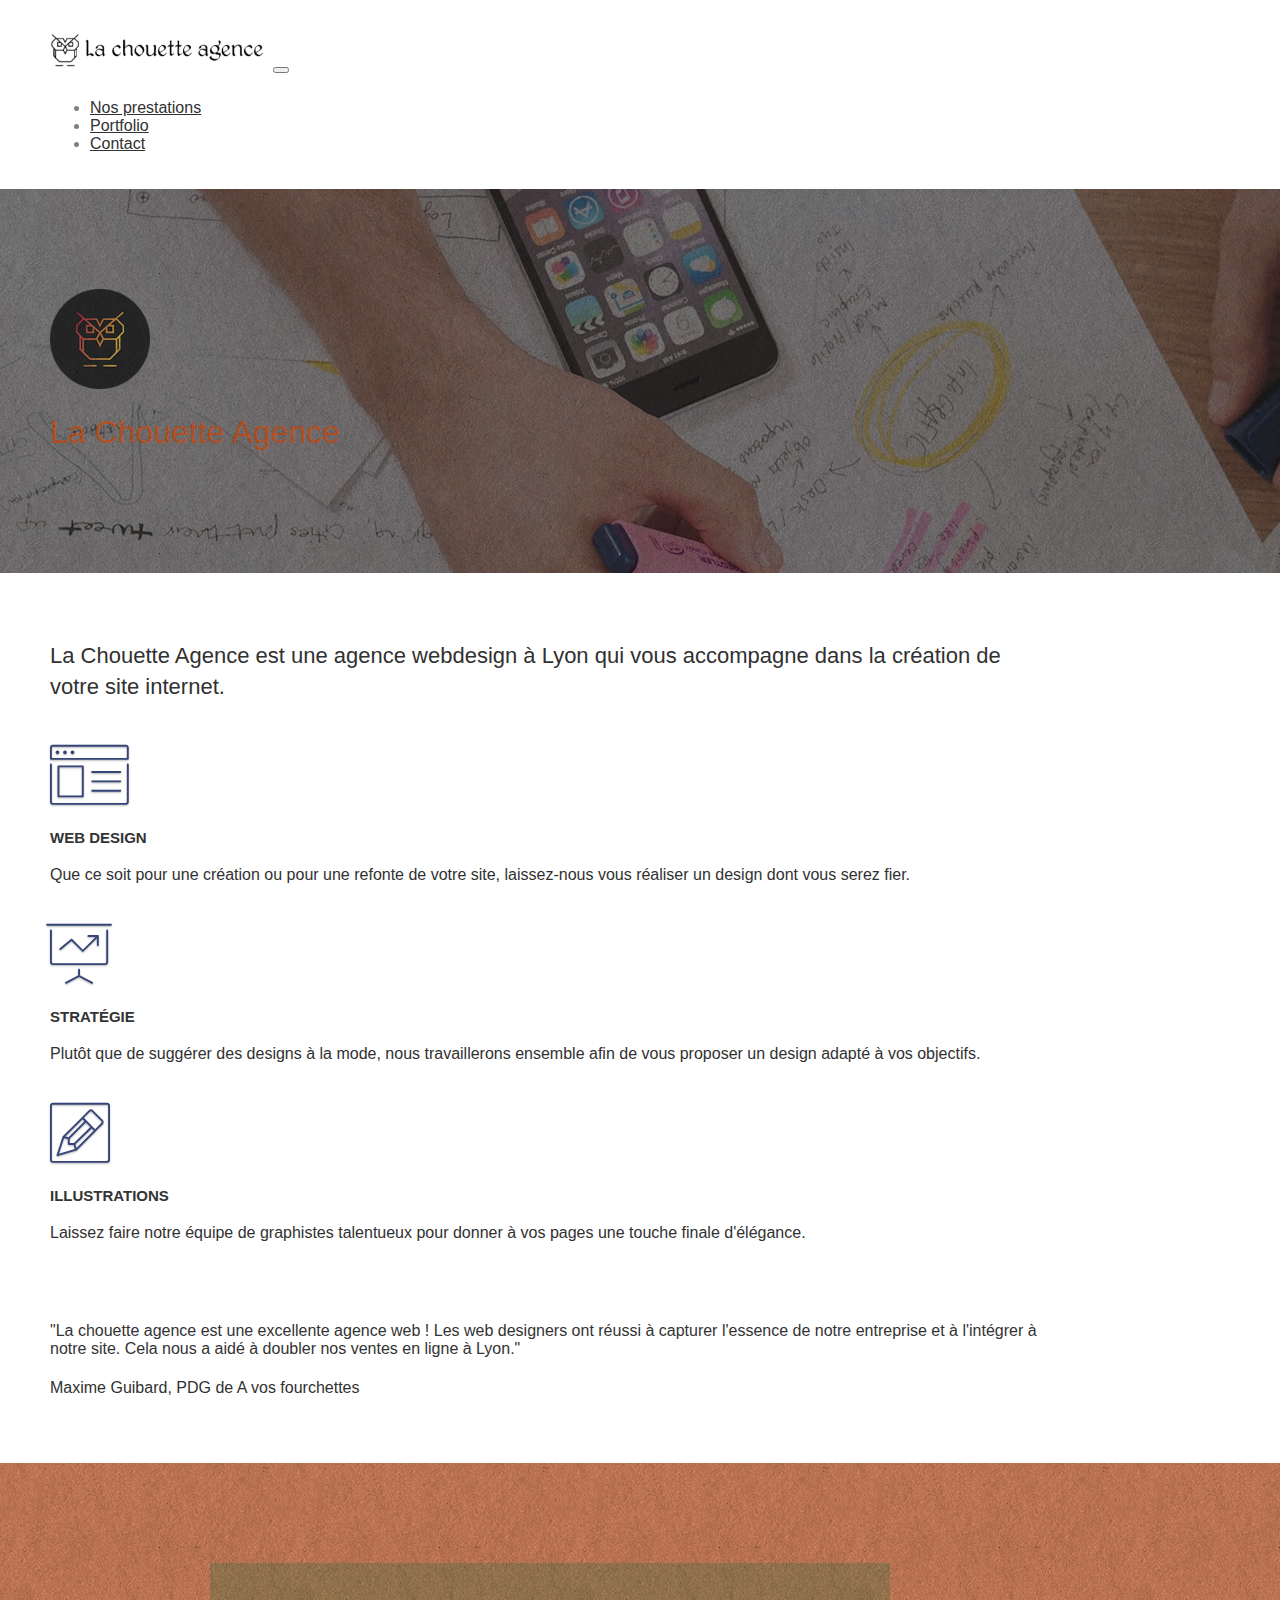
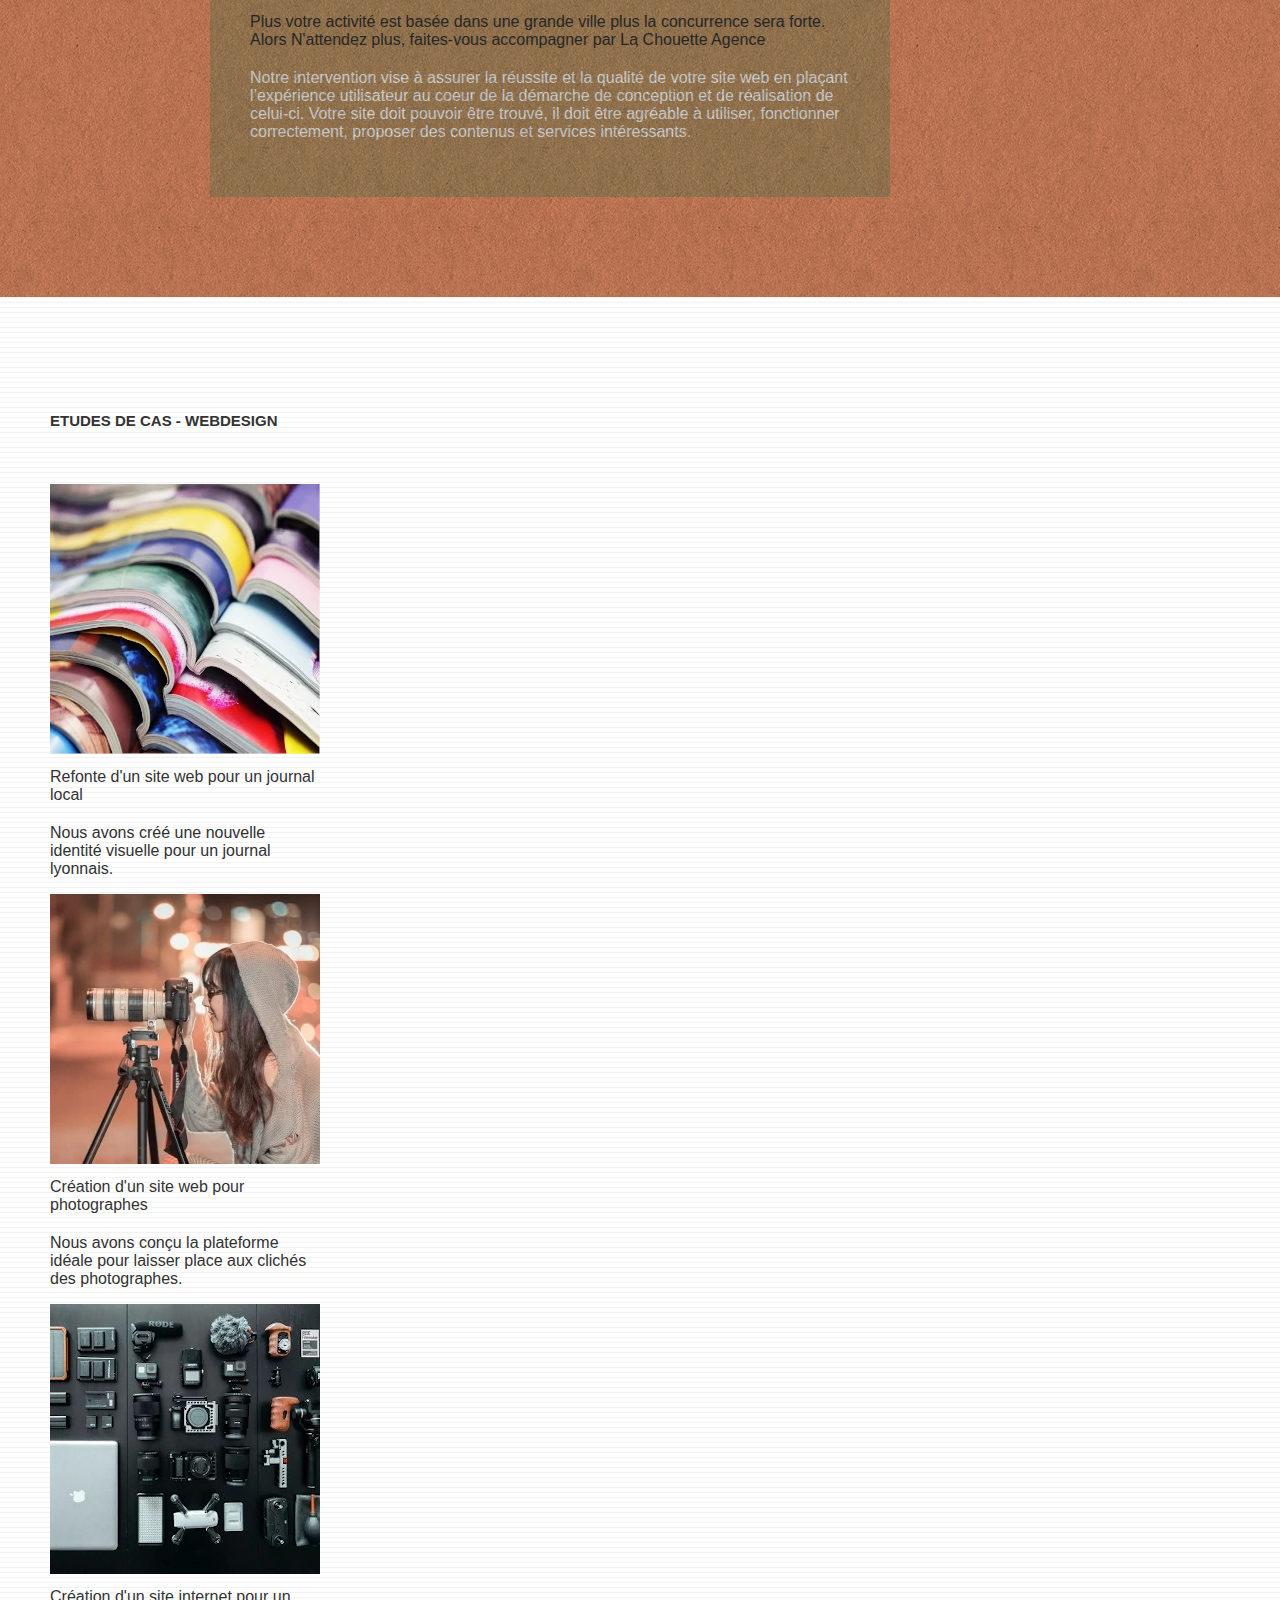
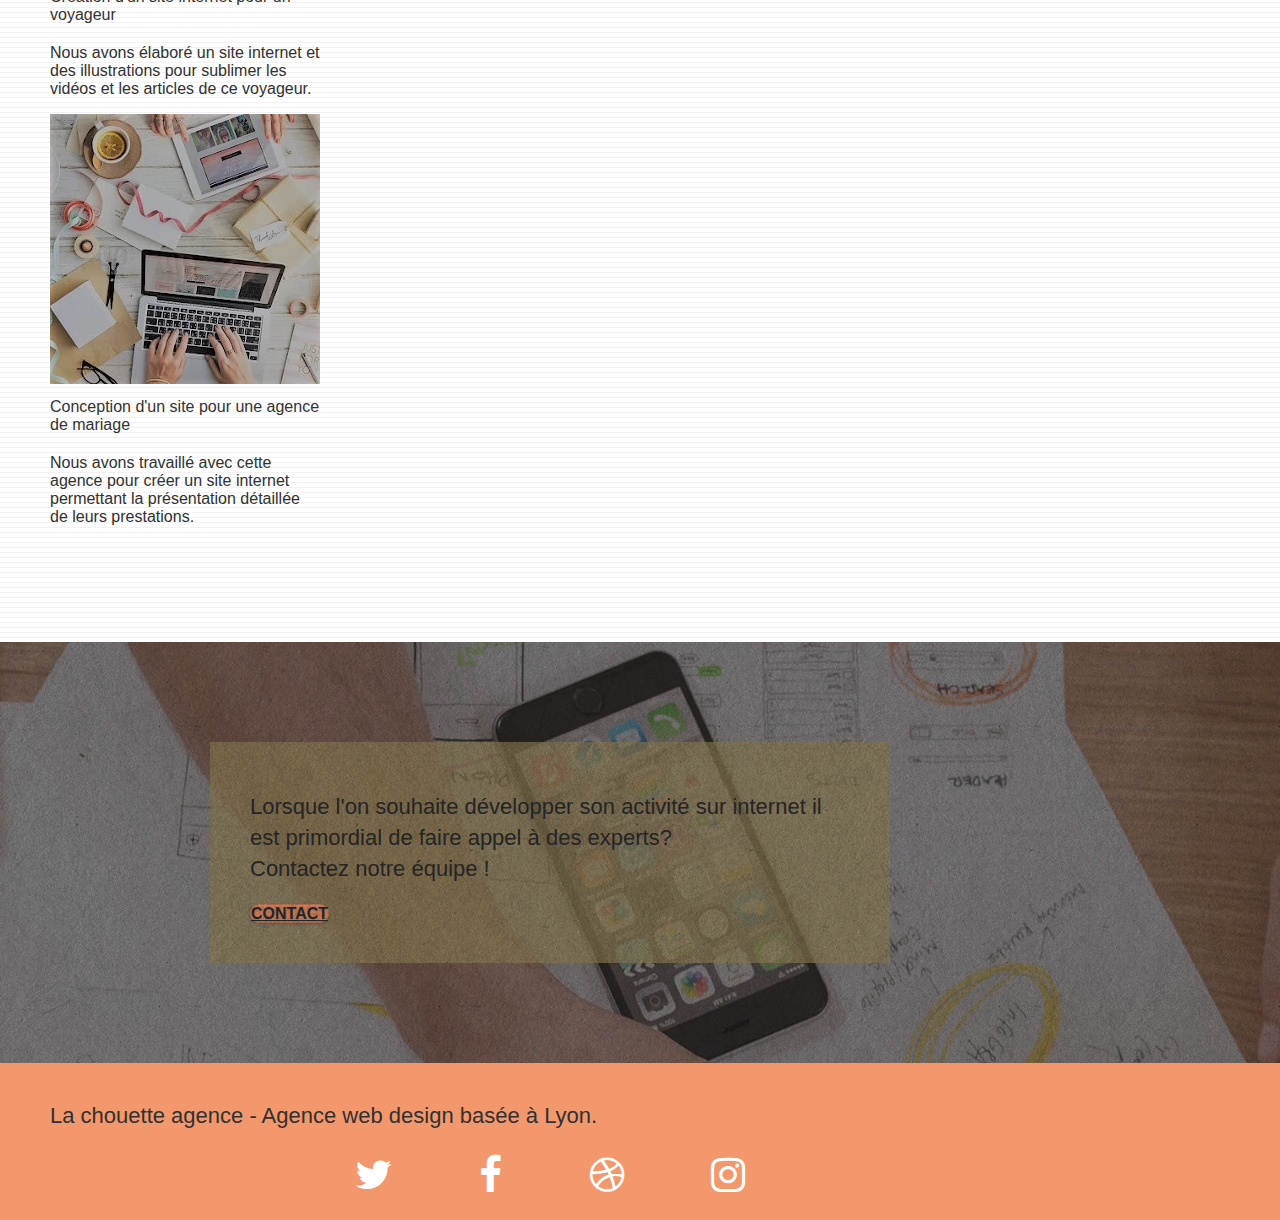
==== commit e75110dd: "google" ====
--- a/index.html
+++ b/index.html
@@ -26,7 +26,7 @@
 			property="og:image"
 			content="https://levequebenjamin.github.io/BenjaminLeveque_4_28122020/img/la-chouette-agence-banniere1.webp"
 		/>
- 
+
 		<!-- AJOUT META DESCIPTION-->
 		<meta
 			name="description"
@@ -45,7 +45,7 @@
 
 		<!-- AJOUT CLE INTEGRITE JAVASCIPT ET BOOTSTRAP-->
 		<script
-		defer
+			defer
 			src="https://code.jquery.com/jquery-3.5.1.min.js"
 			integrity="sha256-9/aliU8dGd2tb6OSsuzixeV4y/faTqgFtohetphbbj0="
 			crossorigin="anonymous"
@@ -56,6 +56,21 @@
 			integrity="sha384-TX8t27EcRE3e/ihU7zmQxVncDAy5uIKz4rEkgIXeMed4M0jlfIDPvg6uqKI2xXr2"
 			crossorigin="anonymous"
 		/>
+
+		<!-- Global site tag (gtag.js) - Google Analytics -->
+		<script
+			async
+			src="https://www.googletagmanager.com/gtag/js?id=G-M7PMS1FWGZ"
+		></script>
+		<script>
+			window.dataLayer = window.dataLayer || [];
+			function gtag() {
+				dataLayer.push(arguments);
+			}
+			gtag('js', new Date());
+
+			gtag('config', 'G-M7PMS1FWGZ');
+		</script>
 
 		<title>
 			La Chouette Agence I Agence web design qui aide les entreprises à devenir
@@ -112,7 +127,7 @@
 
 			<!-- bloc-1-presentation -->
 			<section
-				class="bloc bg-banniere bgc-dark-slate-blue d-bloc bg-t-edge bloc-bg-texture texture-paper b-parallax"
+				class="bloc bg-banniere bg-banniere-min bgc-dark-slate-blue d-bloc bg-t-edge bloc-bg-texture texture-paper b-parallax"
 				id="bloc-1-hero"
 			>
 				<!-- AJOUT BALISE SECTION /SEO -->
@@ -335,7 +350,7 @@
 
 			<!-- bloc-5-cta -->
 			<section
-				class="bloc bg-banniere bgc-dark-slate-blue d-bloc bloc-bg-texture texture-paper bg-t-edge"
+				class="bloc bg-banniere bg-banniere-min bgc-dark-slate-blue d-bloc bloc-bg-texture texture-paper bg-t-edge"
 				id="bloc-5-cta"
 			>
 				<div class="container bloc-lg">
--- a/style.min.css
+++ b/style.min.css
@@ -1 +1,2 @@
-body{margin:0;padding:0;background:#fff;overflow-x:hidden;-webkit-font-smoothing:antialiased;-moz-osx-font-smoothing:grayscale}a,button{transition:all .3s ease-in-out;outline:0!important}a:hover{text-decoration:none;cursor:pointer}.bloc{width:100%;clear:both;background:50% 50% no-repeat;padding:0 50px;-webkit-background-size:cover;-moz-background-size:cover;-o-background-size:cover;background-size:cover;position:relative}.bloc .container{padding-left:0;padding-right:0}.bloc-lg{padding:100px 50px}.bloc-md{padding:50px}.bloc-sm{padding:20px 20px}.bg-b-edge,.bg-br-edge,.bg-center,.bg-l-edge,.bg-r-edge,.bg-repeat,.bg-t-edge{-webkit-background-size:auto!important;-moz-background-size:auto!important;-o-background-size:auto!important;background-size:auto!important}.bg-repeat{background:repeat}.bg-t-edge{background:top no-repeat}.bloc-bg-texture::before{content:"";background-size:2px 2px;position:absolute;top:0;bottom:0;left:0;right:0}.texture-paper::before{background:url(https://levequebenjamin.github.io/BenjaminLeveque_4_28122020/img/texture-paper.webp);background-size:280px 280px}.b-parallax{background-attachment:fixed}.d-bloc{color:rgba(255,255,255,.7)}.d-bloc button:hover{color:rgba(255,255,255)}.d-bloc .a-btn,.d-bloc .navbar a,.d-bloc .navbar-brand,.d-bloc a .icon-lg,.d-bloc a .icon-md,.d-bloc a .icon-sm,.d-bloc h1 a,.d-bloc h2 a,.d-bloc h3 a,.d-bloc h4 a,.d-bloc h5 a,.d-bloc h6 a,.d-bloc p a{color:rgba(255,255,255)}.d-bloc .a-btn:hover,.d-bloc .navbar a:hover,.d-bloc .navbar-brand:hover,.d-bloc a:hover .icon-lg,.d-bloc a:hover .icon-md,.d-bloc a:hover .icon-sm,.d-bloc h1 a:hover,.d-bloc h2 a:hover,.d-bloc h3 a:hover,.d-bloc h4 a:hover,.d-bloc h5 a:hover,.d-bloc h6 a:hover,.d-bloc p a:hover{color:#364577}.d-bloc .navbar-toggle .icon-bar{background:rgba(255,255,255,1)}.l-bloc{color:rgba(0,0,0,.5)}.l-bloc button:hover{color:rgba(0,0,0,.7)}.l-bloc .a-btn,.l-bloc .navbar a,.l-bloc .navbar-brand,.l-bloc a .icon-lg,.l-bloc a .icon-md,.l-bloc a .icon-sm,.l-bloc h1 a,.l-bloc h2 a,.l-bloc h3 a,.l-bloc h4 a,.l-bloc h5 a,.l-bloc h6 a,.l-bloc p a{color:rgba(0,0,0,.6)}.l-bloc .a-btn:hover,.l-bloc .navbar a:hover,.l-bloc .navbar-brand:hover,.l-bloc a:hover .icon-lg,.l-bloc a:hover .icon-md,.l-bloc a:hover .icon-sm,.l-bloc h1 a:hover,.l-bloc h2 a:hover,.l-bloc h3 a:hover,.l-bloc h4 a:hover,.l-bloc h5 a:hover,.l-bloc h6 a:hover,.l-bloc p a:hover{color:rgba(0,0,0,1)}.l-bloc .navbar-toggle .icon-bar{color:rgba(0,0,0,.6)}.voffset{margin-top:30px}.voffset-lg{margin-top:80px}.row-no-gutters{margin-right:0;margin-left:0}.row.row-no-gutters>[class*=" col-"],.row.row-no-gutters>[class^=col-]{padding-right:0;padding-left:0}#bloc-1-hero h1{font-size:32px}.navbar{margin-bottom:0;z-index:1}.navbar-brand{height:auto;margin:3px 15px;padding:0;font-size:25px;font-weight:400;font-weight:600;line-height:44px}.navbar-brand img{height:40px;margin:10px 5px 0 0;display:inline}.navbar-brand img[src$=svg]{min-width:100px}.nav-center .navbar-brand img{margin:0}.navbar .nav{padding-top:2px;margin-right:-16px;float:right;z-index:1}.nav>li{float:left;margin-top:4px;font-size:16px}.nav>li a:focus,.nav>li a:hover{background:0 0}.navbar-toggle:hover{background:0 0!important}.navbar-toggle .icon-bar{background-color:rgba(0,0,0,.5);width:36px;padding-top:5px;padding-bottom:5px}@media (min-width:768px){.site-navigation{position:absolute;top:50%;right:20px;transform:translate(0,-50%);-webkit-transform:translateY(-50%)}.nav-center{text-align:center}.nav-center .navbar-header{width:100%}.nav-center .nav>li,.nav-center .navbar-brand,.nav-center .navbar-header{float:none;display:inline-block}.nav-center .site-navigation{position:relative;width:100%;right:0;margin-right:0;margin-top:20px}}.nav>li>.dropdown a{background:0 0!important;display:block;padding:14px 15px}.mg-md{margin-top:10px;margin-bottom:20px}.mg-lg{margin-top:10px;margin-bottom:40px}.btn{margin:0 10px 10px 0}.btn-d,.btn-d:focus,.btn-d:hover{color:#fff;background:rgba(0,0,0,.3)}button{outline:0!important}.btn-rd{border-radius:40px}.btn-clean{border:1px solid rgba(0,0,0,.08);border-bottom-color:rgba(0,0,0,.1);text-shadow:0 1px 0 rgba(0,0,1,.1);box-shadow:0 1px 3px rgba(0,0,1,.25),inset 0 1px 0 0 rgba(255,255,255,.15)}.icon-md{font-size:40px!important}.icon-lg{font-size:60px!important}.sm-shadow{text-shadow:0 1px 2px rgba(0,0,0,.3)}a[data-lightbox]{position:relative;display:block;text-align:center}a[data-lightbox]:hover::before{content:"+";font-family:HelveticaNeue-Light,"Helvetica Neue Light","Helvetica Neue",Helvetica,Arial;font-size:32px;width:50px;height:50px;margin-left:-25px;border-radius:50%;background:rgba(0,0,0,.6);color:#fff;font-weight:100;z-index:1;position:absolute;top:50%;transform:translateY(-50%);-webkit-transform:translateY(-50%)}a[data-lightbox]:hover img{opacity:.6;-webkit-animation-fill-mode:none;animation-fill-mode:none}.lightbox-caption{padding:20px;color:#fff;background:rgba(0,0,0,.5);position:absolute;left:15px;right:15px;bottom:5px}.snapshot-lb .lightbox-caption{padding:0;color:rgba(0,0,0,.5);background:0 0}.btn,a,h1,h2,h3,h4,h5,h6,p{font-family:helvetica;font-weight:400;color:#313131!important}.container{max-width:1000px}.hero-bloc-text{font-size:38px}.tight-width-whitespace{max-width:600px;margin:auto auto auto auto}.h1{font-size:20px;font-family:"Open Sans"}.cta-hero{margin-top:22px;color:#fff!important;text-transform:uppercase;font-weight:700}.social{max-width:400px;margin:auto auto auto auto}h2{font-size:22px;line-height:1.4em}h3{font-size:15px;text-transform:uppercase;font-weight:700;color:#333!important}.med-width-whitespace{max-width:800px;margin:auto auto auto auto;box-shadow:0 0 0 #000}h1{color:#333!important}h4{color:#333!important}.icons{margin-bottom:14px;margin-top:24px}.white{color:#fff!important}.portfolio-thumb{margin-bottom:24px}.portfolio-row{margin-bottom:44px;margin-top:50px}.black-background{background-color:rgba(165,147,99,.7);padding:40px 40px 40px 40px}.bgc-white{background-color:#fff}.bgc-dark-slate-blue{background-color:#364577}.bgc-atomic-tangerine{background-color:#f3976c}.tc-white{color:#f3976c!important}.btn-atomic-tangerine{background:#f3976c!important;color:#313131!important}.btn-atomic-tangerine:hover{background:#364577!important;color:#fff!important}.icon-dark-slate-blue{color:#364577!important;border-color:#364577!important}.bg-lines-h2-bg{background-image:url(https://levequebenjamin.github.io/BenjaminLeveque_4_28122020/img/lines-h2-bg.webp)}.bg-banniere{background-image:url(https://levequebenjamin.github.io/BenjaminLeveque_4_28122020/img/la-chouette-agence-banniere.webp)}.bg-presentation{background-image:url(https://levequebenjamin.github.io/BenjaminLeveque_4_28122020/img/image-de-presentation.webp)}@media (max-width:1024px){.bloc{padding-left:20px;padding-right:20px}}@media (max-width:992px) and (min-width:768px){.navbar .nav{max-width:80%}.nav-center.navbar .nav{max-width:100%}}@media only screen and (min-device-width:768px) and (max-device-width:1024px) and (orientation:landscape){.b-parallax{background-attachment:scroll}}@media only screen and (min-device-width:1024px) and (max-device-width:1366px) and (-webkit-min-device-pixel-ratio:1.5){.b-parallax{background-attachment:scroll}}@media (max-width:991px){.container{width:100%}.b-parallax{background-attachment:scroll}#hero-bloc,.page-container{overflow-x:hidden;position:relative}.bloc{padding-left:constant(safe-area-inset-left);padding-right:constant(safe-area-inset-right)}}@media (max-width:767px){.page-container{overflow-x:hidden;position:relative}h1,h2,h3,h4,h5,h6,p{padding-left:10px!important;padding-right:10px!important}.b-parallax{background-attachment:scroll}.navbar .nav{padding-top:0;border-top:1px solid rgba(0,0,0,.2);float:none!important}.navbar.row{margin-left:0;margin-right:0}.site-navigation{position:inherit;transform:none;-webkit-transform:none;-ms-transform:none}.nav>li{margin-top:0;border-bottom:1px solid rgba(0,0,0,.1);background:rgba(0,0,0,.05);text-align:left;padding-left:15px;width:100%}.nav>li:hover{background:rgba(0,0,0,.08)}#hero-bloc .navbar .nav{background:rgba(0,0,0,.8)}#hero-bloc .navbar .nav a{color:rgba(255,255,255,.6)}.hero{padding:50px 0}.hero-nav{left:-1px;right:-1px}.navbar-collapse{padding:0;overflow-x:hidden;-webkit-box-shadow:none;box-shadow:none}.navbar-brand img{width:auto}.bloc{padding-left:0;padding-right:0}.bloc-lg{padding:40px 0}.bloc-md,.bloc-sm{padding-left:0;padding-right:0}.a-block{padding:0 10px}.voffset{margin-top:5px}.voffset-md{margin-top:20px}.voffset-lg{margin-top:30px}}@media (max-width:400px){.bloc{padding-left:0;padding-right:0}}.focus li a:focus{background-color:#364577;color:#fff!important}.focus a:focus{background-color:#364577;color:#fff!important}.d-bloc a:focus .icon-md{color:#364577!important}a[data-lightbox]:focus img{opacity:.6;-webkit-animation-fill-mode:none;animation-fill-mode:none}.rowFlex{display:flex;justify-content:space-between}.marginImg img{margin:auto}@media all and (max-width:425px){.black-background{padding:20px 0 20px 0}}.padI{padding:5px}.hors-ecran{position:absolute;left:-99999rem}.widthArticle{width: 270px!important}.paddingPortfolioH2{padding-bottom:40px}.navbar-brand{margin:0!important}+body{margin:0;padding:0;background:#fff;overflow-x:hidden;-webkit-font-smoothing:antialiased;-moz-osx-font-smoothing:grayscale}a,button{transition:all .3s ease-in-out;outline:0!important}a:hover{text-decoration:none;cursor:pointer}.bloc{width:100%;clear:both;background:50% 50% no-repeat;padding:0 50px;-webkit-background-size:cover;-moz-background-size:cover;-o-background-size:cover;background-size:cover;position:relative}.bloc .container{padding-left:0;padding-right:0}.bloc-lg{padding:100px 50px}.bloc-md{padding:50px}.bloc-sm{padding:20px 20px}.bg-b-edge,.bg-br-edge,.bg-center,.bg-l-edge,.bg-r-edge,.bg-repeat,.bg-t-edge{-webkit-background-size:auto!important;-moz-background-size:auto!important;-o-background-size:auto!important;background-size:auto!important}.bg-repeat{background:repeat}.bg-t-edge{background:top no-repeat}.bloc-bg-texture::before{content:"";background-size:2px 2px;position:absolute;top:0;bottom:0;left:0;right:0}.texture-paper::before{background:url(https://levequebenjamin.github.io/BenjaminLeveque_4_28122020/img/texture-paper.webp);background-size:280px 280px}.b-parallax{background-attachment:fixed}.d-bloc{color:rgba(255,255,255,.7)}.d-bloc button:hover{color:rgba(255,255,255)}.d-bloc .a-btn,.d-bloc .navbar a,.d-bloc .navbar-brand,.d-bloc a .icon-lg,.d-bloc a .icon-md,.d-bloc a .icon-sm,.d-bloc h1 a,.d-bloc h2 a,.d-bloc h3 a,.d-bloc h4 a,.d-bloc h5 a,.d-bloc h6 a,.d-bloc p a{color:rgba(255,255,255)}.d-bloc .a-btn:hover,.d-bloc .navbar a:hover,.d-bloc .navbar-brand:hover,.d-bloc a:hover .icon-lg,.d-bloc a:hover .icon-md,.d-bloc a:hover .icon-sm,.d-bloc h1 a:hover,.d-bloc h2 a:hover,.d-bloc h3 a:hover,.d-bloc h4 a:hover,.d-bloc h5 a:hover,.d-bloc h6 a:hover,.d-bloc p a:hover{color:#364577}.d-bloc .navbar-toggle .icon-bar{background:rgba(255,255,255,1)}.l-bloc{color:rgba(0,0,0,.5)}.l-bloc button:hover{color:rgba(0,0,0,.7)}.l-bloc .a-btn,.l-bloc .navbar a,.l-bloc .navbar-brand,.l-bloc a .icon-lg,.l-bloc a .icon-md,.l-bloc a .icon-sm,.l-bloc h1 a,.l-bloc h2 a,.l-bloc h3 a,.l-bloc h4 a,.l-bloc h5 a,.l-bloc h6 a,.l-bloc p a{color:rgba(0,0,0,.6)}.l-bloc .a-btn:hover,.l-bloc .navbar a:hover,.l-bloc .navbar-brand:hover,.l-bloc a:hover .icon-lg,.l-bloc a:hover .icon-md,.l-bloc a:hover .icon-sm,.l-bloc h1 a:hover,.l-bloc h2 a:hover,.l-bloc h3 a:hover,.l-bloc h4 a:hover,.l-bloc h5 a:hover,.l-bloc h6 a:hover,.l-bloc p a:hover{color:rgba(0,0,0,1)}.l-bloc .navbar-toggle .icon-bar{color:rgba(0,0,0,.6)}.voffset{margin-top:30px}.voffset-lg{margin-top:80px}.row-no-gutters{margin-right:0;margin-left:0}.row.row-no-gutters>[class*=" col-"],.row.row-no-gutters>[class^=col-]{padding-right:0;padding-left:0}#bloc-1-hero h1{font-size:32px}.navbar{margin-bottom:0;z-index:1}.navbar-brand{height:auto;margin:3px 15px;padding:0;font-size:25px;font-weight:400;font-weight:600;line-height:44px}.navbar-brand img{height:40px;margin:10px 5px 0 0;display:inline}.navbar-brand img[src$=svg]{min-width:100px}.nav-center .navbar-brand img{margin:0}.navbar .nav{padding-top:2px;margin-right:-16px;float:right;z-index:1}.nav>li{float:left;margin-top:4px;font-size:16px}.nav>li a:focus,.nav>li a:hover{background:0 0}.navbar-toggle:hover{background:0 0!important}.navbar-toggle .icon-bar{background-color:rgba(0,0,0,.5);width:36px;padding-top:5px;padding-bottom:5px}@media (min-width:768px){.site-navigation{position:absolute;top:50%;right:20px;transform:translate(0,-50%);-webkit-transform:translateY(-50%)}.nav-center{text-align:center}.nav-center .navbar-header{width:100%}.nav-center .nav>li,.nav-center .navbar-brand,.nav-center .navbar-header{float:none;display:inline-block}.nav-center .site-navigation{position:relative;width:100%;right:0;margin-right:0;margin-top:20px}}.nav>li>.dropdown a{background:0 0!important;display:block;padding:14px 15px}.mg-md{margin-top:10px;margin-bottom:20px}.mg-lg{margin-top:10px;margin-bottom:40px}.btn{margin:0 10px 10px 0}.btn-d,.btn-d:focus,.btn-d:hover{color:#fff;background:rgba(0,0,0,.3)}button{outline:0!important}.btn-rd{border-radius:40px}.btn-clean{border:1px solid rgba(0,0,0,.08);border-bottom-color:rgba(0,0,0,.1);text-shadow:0 1px 0 rgba(0,0,1,.1);box-shadow:0 1px 3px rgba(0,0,1,.25),inset 0 1px 0 0 rgba(255,255,255,.15)}.icon-md{font-size:40px!important}.icon-lg{font-size:60px!important}.sm-shadow{text-shadow:0 1px 2px rgba(0,0,0,.3)}a[data-lightbox]{position:relative;display:block;text-align:center}a[data-lightbox]:hover::before{content:"+";font-family:HelveticaNeue-Light,"Helvetica Neue Light","Helvetica Neue",Helvetica,Arial;font-size:32px;width:50px;height:50px;margin-left:-25px;border-radius:50%;background:rgba(0,0,0,.6);color:#fff;font-weight:100;z-index:1;position:absolute;top:50%;transform:translateY(-50%);-webkit-transform:translateY(-50%)}a[data-lightbox]:hover img{opacity:.6;-webkit-animation-fill-mode:none;animation-fill-mode:none}.lightbox-caption{padding:20px;color:#fff;background:rgba(0,0,0,.5);position:absolute;left:15px;right:15px;bottom:5px}.snapshot-lb .lightbox-caption{padding:0;color:rgba(0,0,0,.5);background:0 0}.btn,a,h1,h2,h3,h4,h5,h6,p{font-family:helvetica;font-weight:400;color:#313131!important}.container{max-width:1000px}.hero-bloc-text{font-size:38px}.tight-width-whitespace{max-width:600px;margin:auto auto auto auto}.h1{font-size:20px;font-family:"Open Sans"}.cta-hero{margin-top:22px;color:#fff!important;text-transform:uppercase;font-weight:700}.social{max-width:400px;margin:auto auto auto auto}h2{font-size:22px;line-height:1.4em}h3{font-size:15px;text-transform:uppercase;font-weight:700;color:#333!important}.med-width-whitespace{max-width:800px;margin:auto auto auto auto;box-shadow:0 0 0 #000}h1{color:#333!important}h4{color:#333!important}.icons{margin-bottom:14px;margin-top:24px}.white{color:#fff!important}.portfolio-thumb{margin-bottom:24px}.portfolio-row{margin-bottom:44px;margin-top:50px}.black-background{background-color:rgba(165,147,99,.7);padding:40px 40px 40px 40px}.bgc-white{background-color:#fff}@media all and (min-width:1900px){.bgc-dark-slate-blue{background-color:#364577}}.bgc-atomic-tangerine{background-color:#f3976c}.tc-white{color:#e7692e!important}.btn-atomic-tangerine{background:#f3976c!important;color:#313131!important}.btn-atomic-tangerine:hover{background:#364577!important;color:#fff!important}.icon-dark-slate-blue{color:#364577!important;border-color:#364577!important}.bg-lines-h2-bg{background-image:url(https://levequebenjamin.github.io/BenjaminLeveque_4_28122020/img/lines-h2-bg.webp)}@media all and (max-width:1024px){.bg-banniere-min{background-image:url(https://levequebenjamin.github.io/BenjaminLeveque_4_28122020/img/la-chouette-agence-banniere-min.webp)}}
+@media all and (min-width:1025px){.bg-banniere{background-image:url(https://levequebenjamin.github.io/BenjaminLeveque_4_28122020/img/la-chouette-agence-banniere.webp)}}.bg-presentation{background-image:url(https://levequebenjamin.github.io/BenjaminLeveque_4_28122020/img/image-de-presentation.webp)}@media (max-width:1024px){.bloc{padding-left:20px;padding-right:20px}}@media (max-width:992px) and (min-width:768px){.navbar .nav{max-width:80%}.nav-center.navbar .nav{max-width:100%}}@media only screen and (min-device-width:768px) and (max-device-width:1024px) and (orientation:landscape){.b-parallax{background-attachment:scroll}}@media only screen and (min-device-width:1024px) and (max-device-width:1366px) and (-webkit-min-device-pixel-ratio:1.5){.b-parallax{background-attachment:scroll}}@media (max-width:991px){.container{width:100%}.b-parallax{background-attachment:scroll}#hero-bloc,.page-container{overflow-x:hidden;position:relative}.bloc{padding-left:constant(safe-area-inset-left);padding-right:constant(safe-area-inset-right)}}@media (max-width:767px){.page-container{overflow-x:hidden;position:relative}h1,h2,h3,h4,h5,h6,p{padding-left:10px!important;padding-right:10px!important}.b-parallax{background-attachment:scroll}.navbar .nav{padding-top:0;border-top:1px solid rgba(0,0,0,.2);float:none!important}.navbar.row{margin-left:0;margin-right:0}.site-navigation{position:inherit;transform:none;-webkit-transform:none;-ms-transform:none}.nav>li{margin-top:0;border-bottom:1px solid rgba(0,0,0,.1);background:rgba(0,0,0,.05);text-align:left;padding-left:15px;width:100%}.nav>li:hover{background:rgba(0,0,0,.08)}#hero-bloc .navbar .nav{background:rgba(0,0,0,.8)}#hero-bloc .navbar .nav a{color:rgba(255,255,255,.6)}.hero{padding:50px 0}.hero-nav{left:-1px;right:-1px}.navbar-collapse{padding:0;overflow-x:hidden;-webkit-box-shadow:none;box-shadow:none}.navbar-brand img{width:auto}.bloc{padding-left:0;padding-right:0}.bloc-lg{padding:40px 0}.bloc-md,.bloc-sm{padding-left:0;padding-right:0}.a-block{padding:0 10px}.voffset{margin-top:5px}.voffset-md{margin-top:20px}.voffset-lg{margin-top:30px}}@media (max-width:400px){.bloc{padding-left:0;padding-right:0}}.focus li a:focus{background-color:#364577;color:#fff!important}.focus a:focus{background-color:#364577;color:#fff!important}.d-bloc a:focus .icon-md{color:#364577!important}a[data-lightbox]:focus img{opacity:.6;-webkit-animation-fill-mode:none;animation-fill-mode:none}.rowFlex{display:flex;justify-content:space-between}.marginImg img{margin:auto}@media all and (max-width:425px){.black-background{padding:20px 0 20px 0}}.padI{padding:5px}.hors-ecran{position:absolute;left:-99999rem}.widthArticle{width: 270px!important}.paddingPortfolioH2{padding-bottom:40px}.navbar-brand{margin:0!important}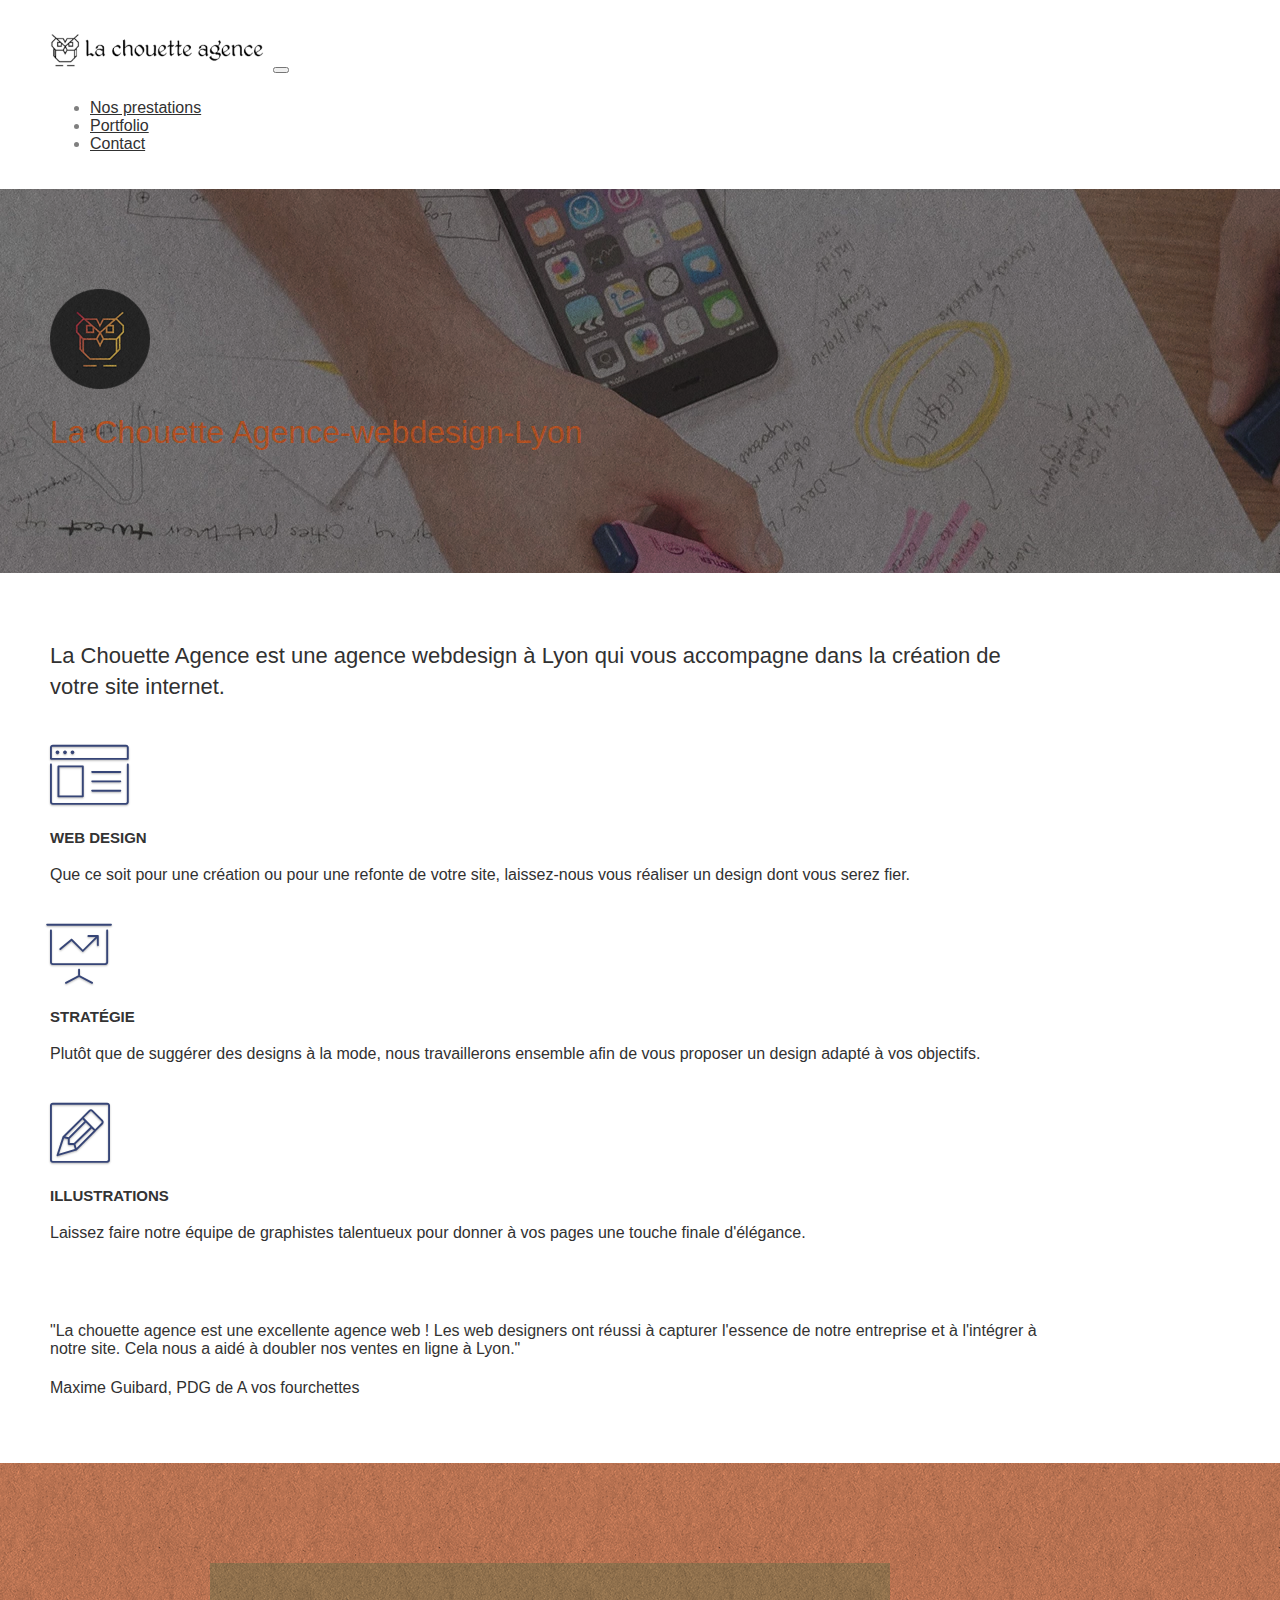
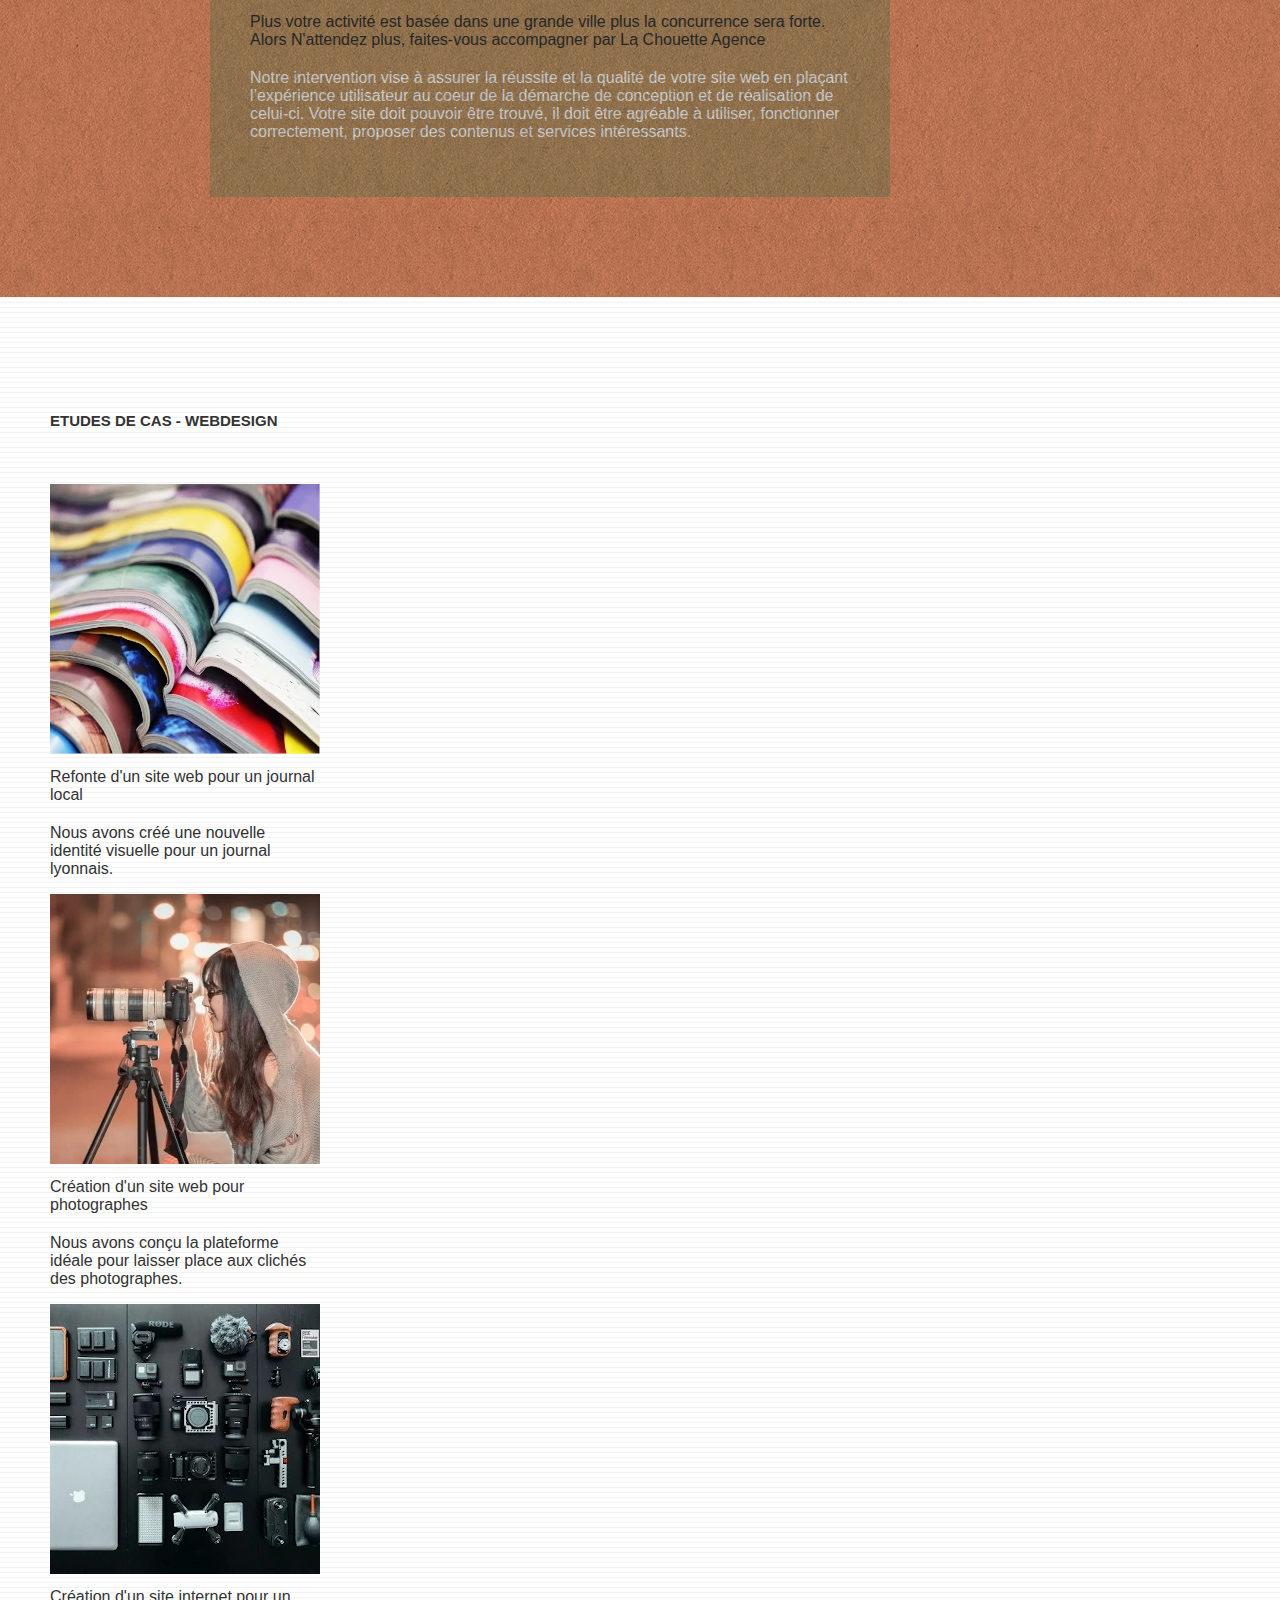
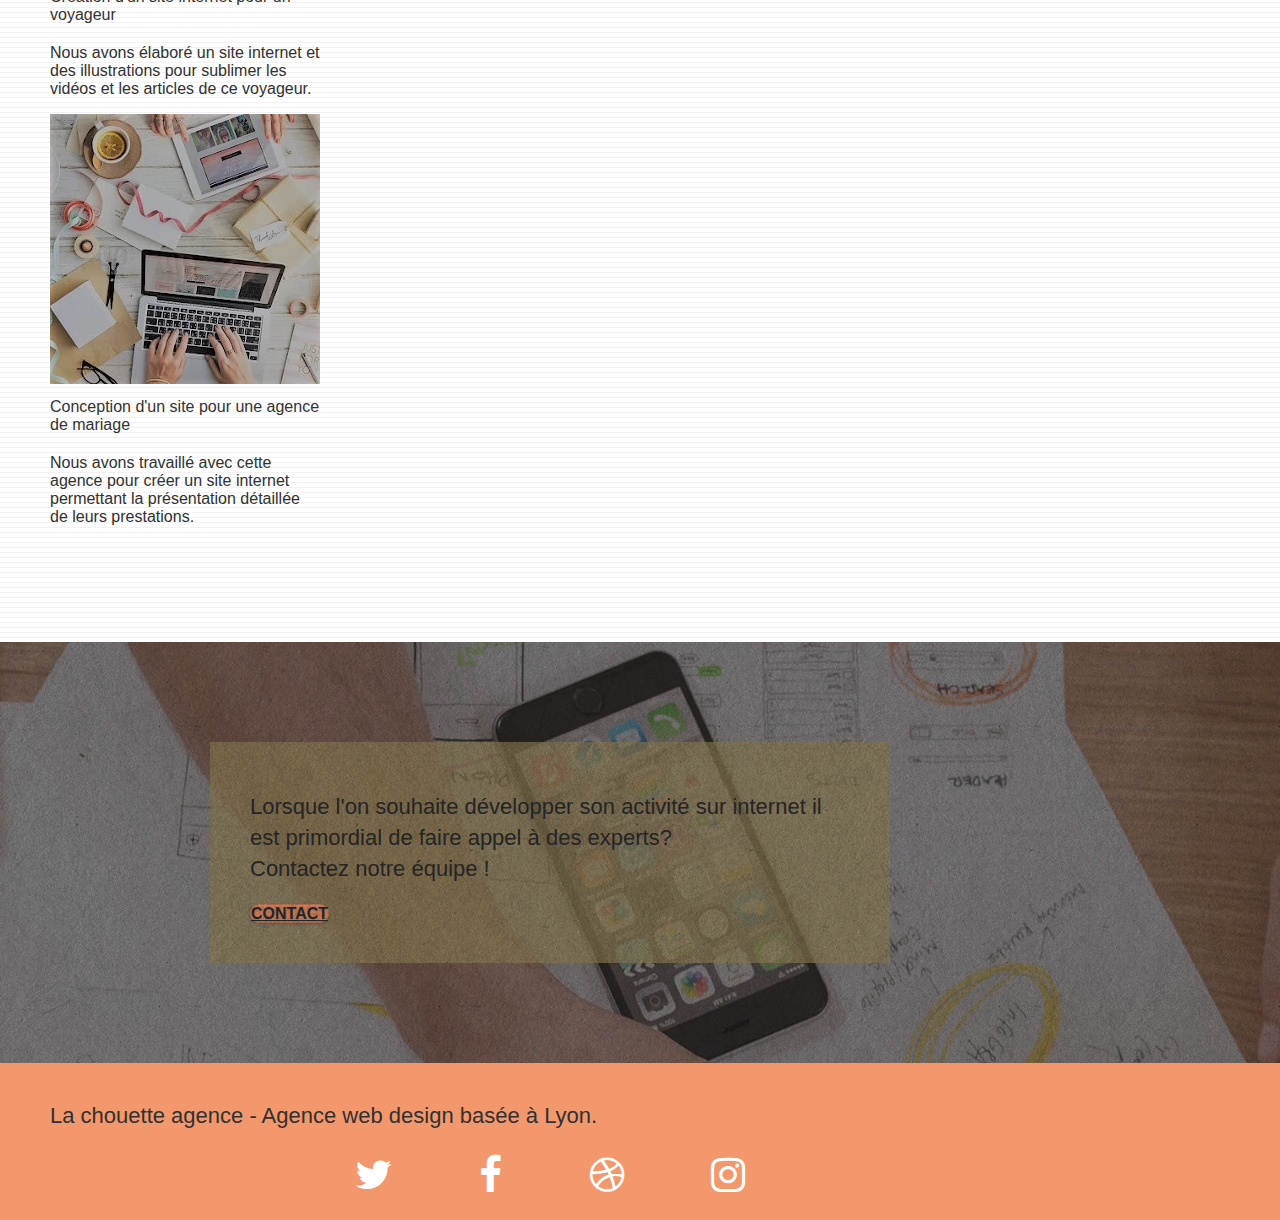
==== commit cce59c23: "ajout h1" ====
--- a/index.html
+++ b/index.html
@@ -44,8 +44,7 @@
 		<link rel="stylesheet" href="./css/et-line.min.css" />
 
 		<!-- AJOUT CLE INTEGRITE JAVASCIPT ET BOOTSTRAP-->
-		<script
-			defer
+		<script defer
 			src="https://code.jquery.com/jquery-3.5.1.min.js"
 			integrity="sha256-9/aliU8dGd2tb6OSsuzixeV4y/faTqgFtohetphbbj0="
 			crossorigin="anonymous"
@@ -56,21 +55,6 @@
 			integrity="sha384-TX8t27EcRE3e/ihU7zmQxVncDAy5uIKz4rEkgIXeMed4M0jlfIDPvg6uqKI2xXr2"
 			crossorigin="anonymous"
 		/>
-
-		<!-- Global site tag (gtag.js) - Google Analytics -->
-		<script
-			async
-			src="https://www.googletagmanager.com/gtag/js?id=G-M7PMS1FWGZ"
-		></script>
-		<script>
-			window.dataLayer = window.dataLayer || [];
-			function gtag() {
-				dataLayer.push(arguments);
-			}
-			gtag('js', new Date());
-
-			gtag('config', 'G-M7PMS1FWGZ');
-		</script>
 
 		<title>
 			La Chouette Agence I Agence web design qui aide les entreprises à devenir
@@ -141,7 +125,7 @@
 								alt="La Chouette Agence, webdesign à Lyon"
 							/><!-- MODIF DESCRIPTION IMG /SEO -->
 							<!-- AJOUT MOT CLE H1 /SEO -->
-							<h1 class="hero-bloc-text tc-white">La Chouette Agence</h1>
+							<h1 class="hero-bloc-text tc-white">La Chouette Agence-webdesign-Lyon</h1>
 						</div>
 					</div>
 				</div>
@@ -439,8 +423,7 @@
 			<!-- Footer - bloc-8 END -->
 		</main>
 		<!-- Principal conteneur END -->
-		<script
-			defer
+		<script defer
 			src="https://cdn.jsdelivr.net/npm/bootstrap@4.5.3/dist/js/bootstrap.bundle.min.js"
 			integrity="sha384-ho+j7jyWK8fNQe+A12Hb8AhRq26LrZ/JpcUGGOn+Y7RsweNrtN/tE3MoK7ZeZDyx"
 			crossorigin="anonymous"
